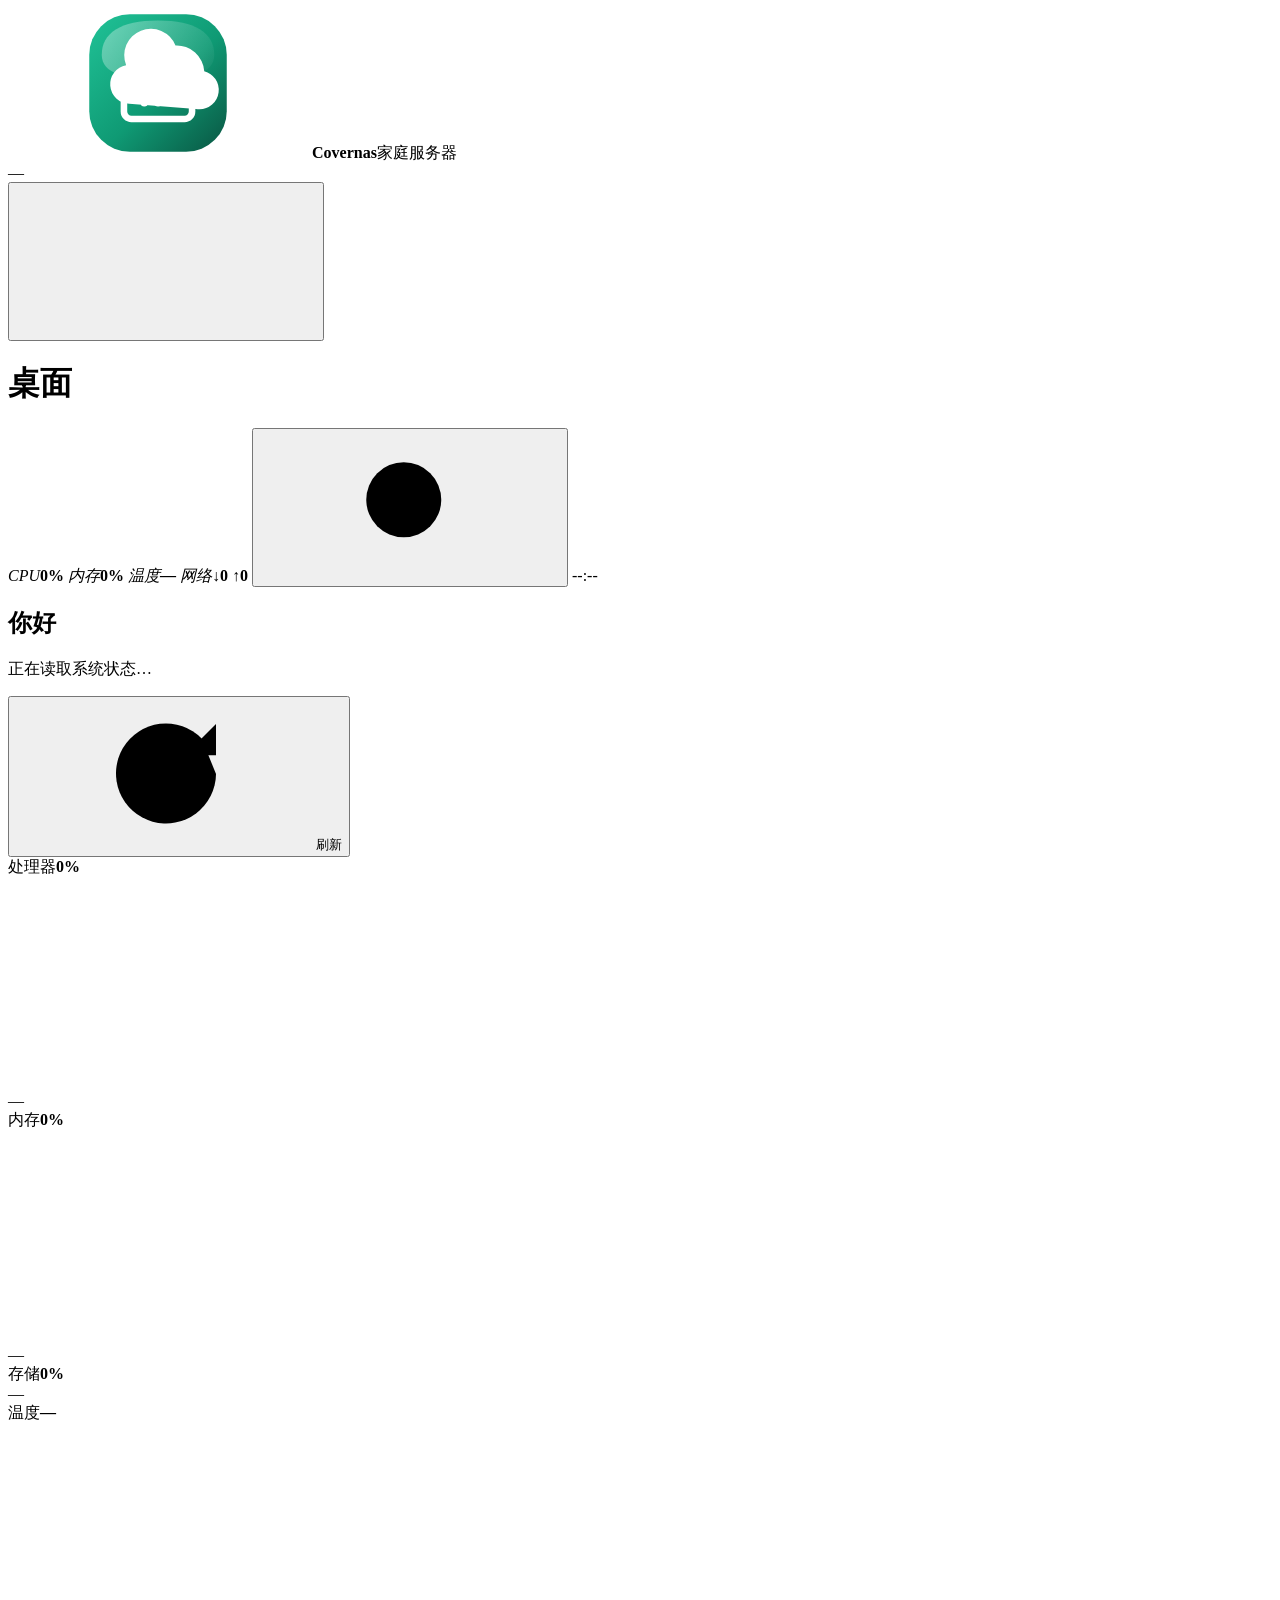
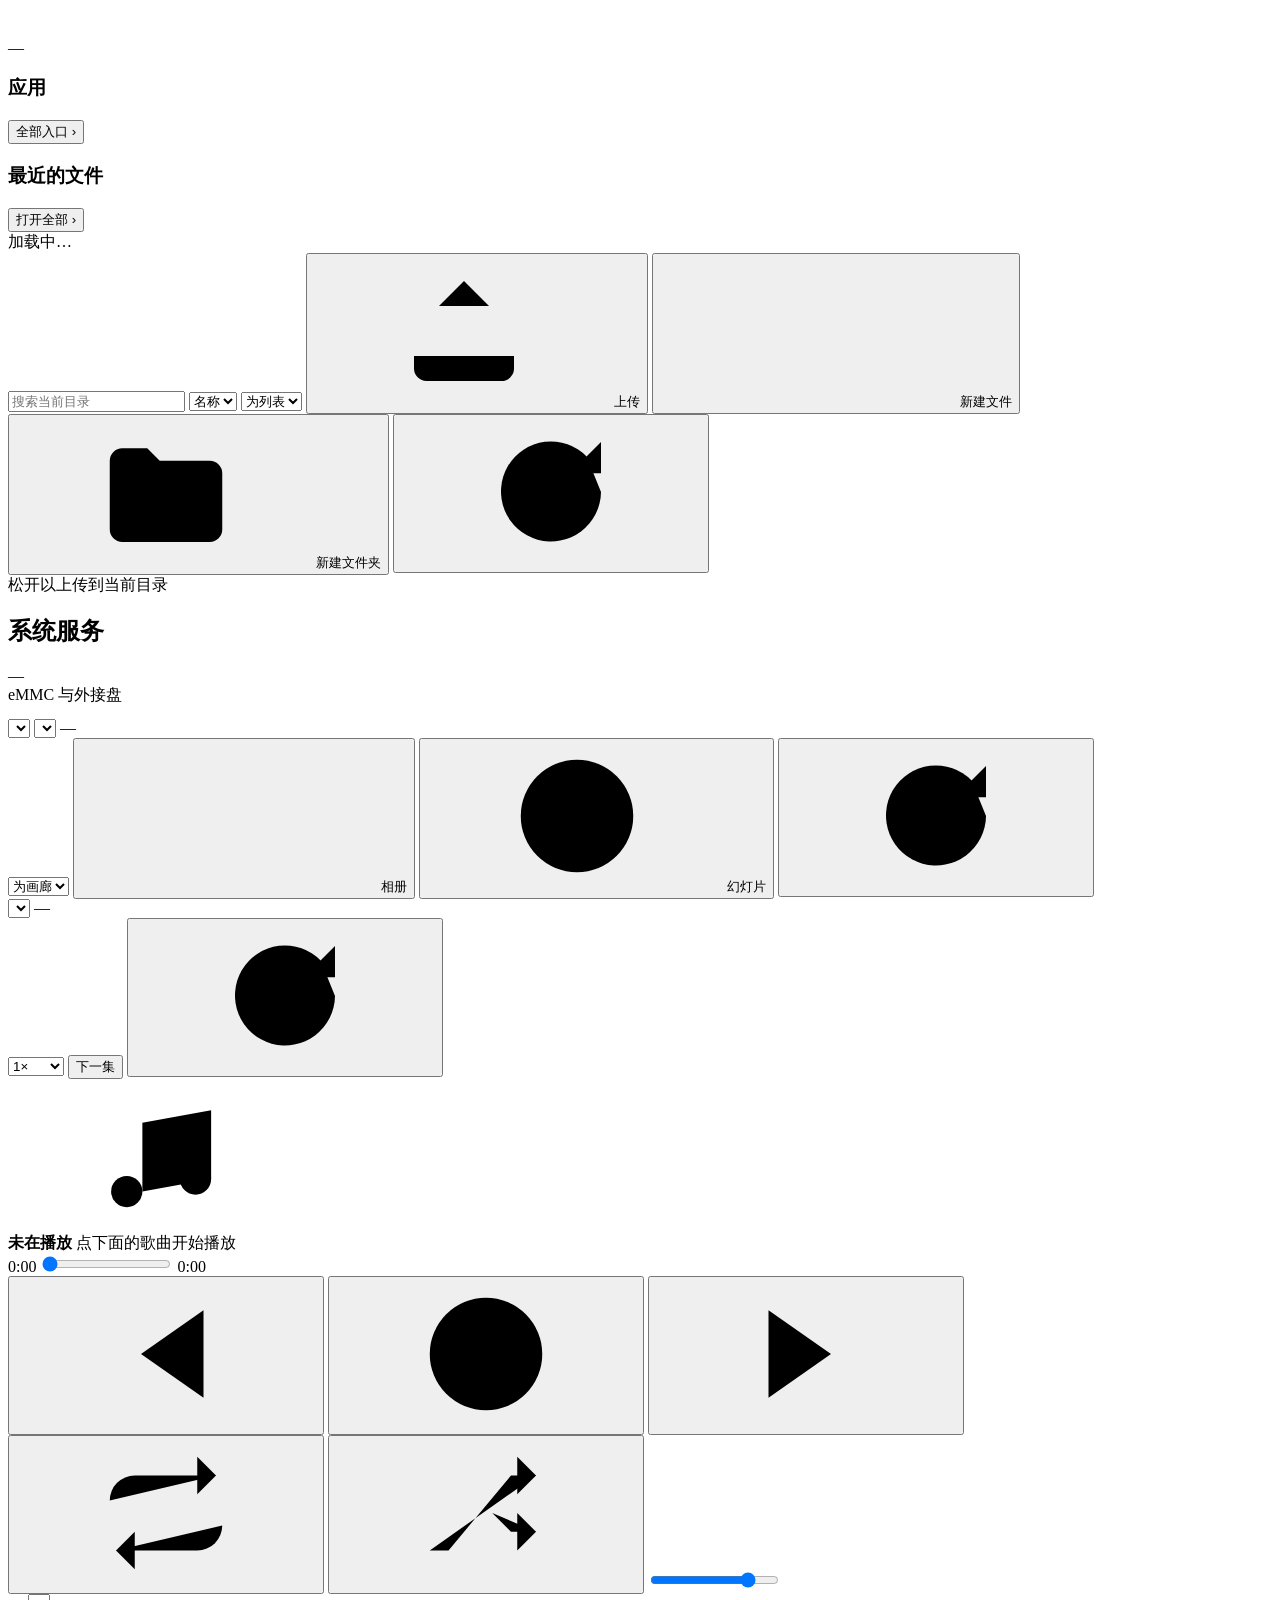
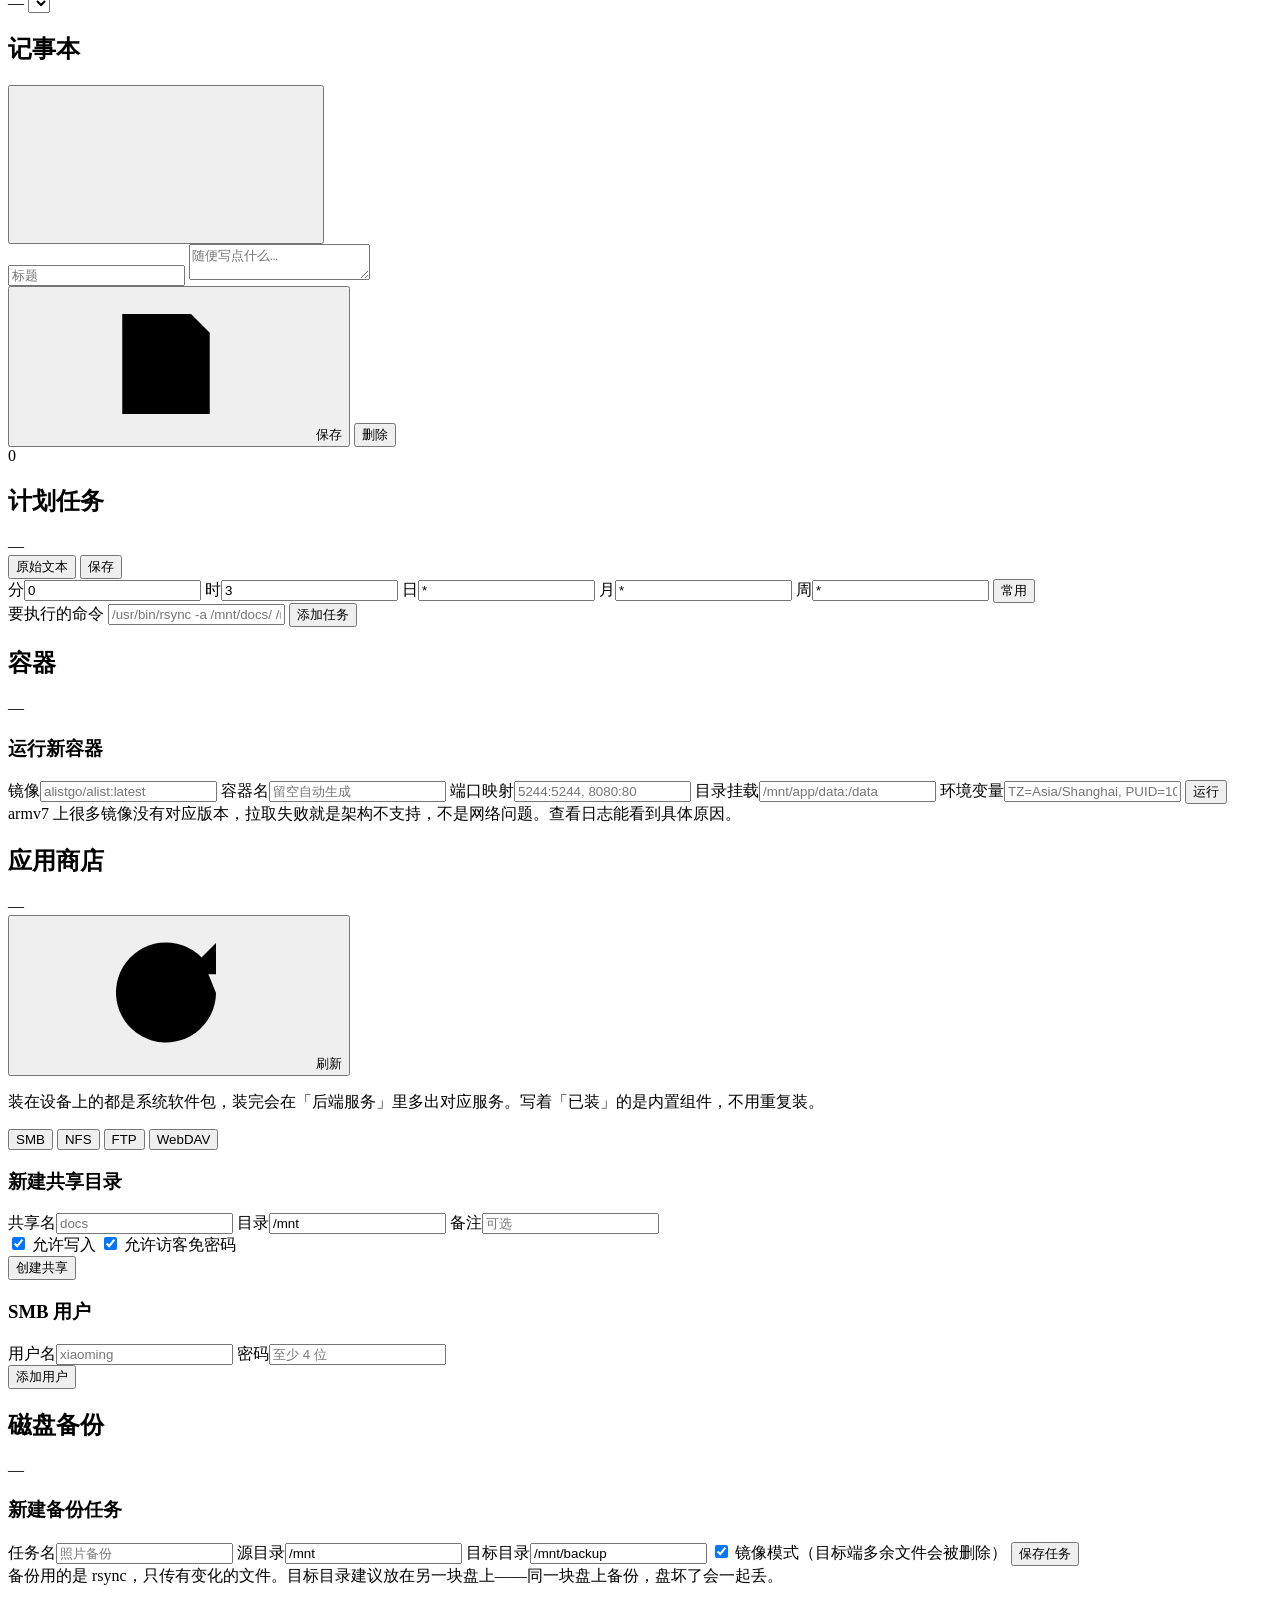
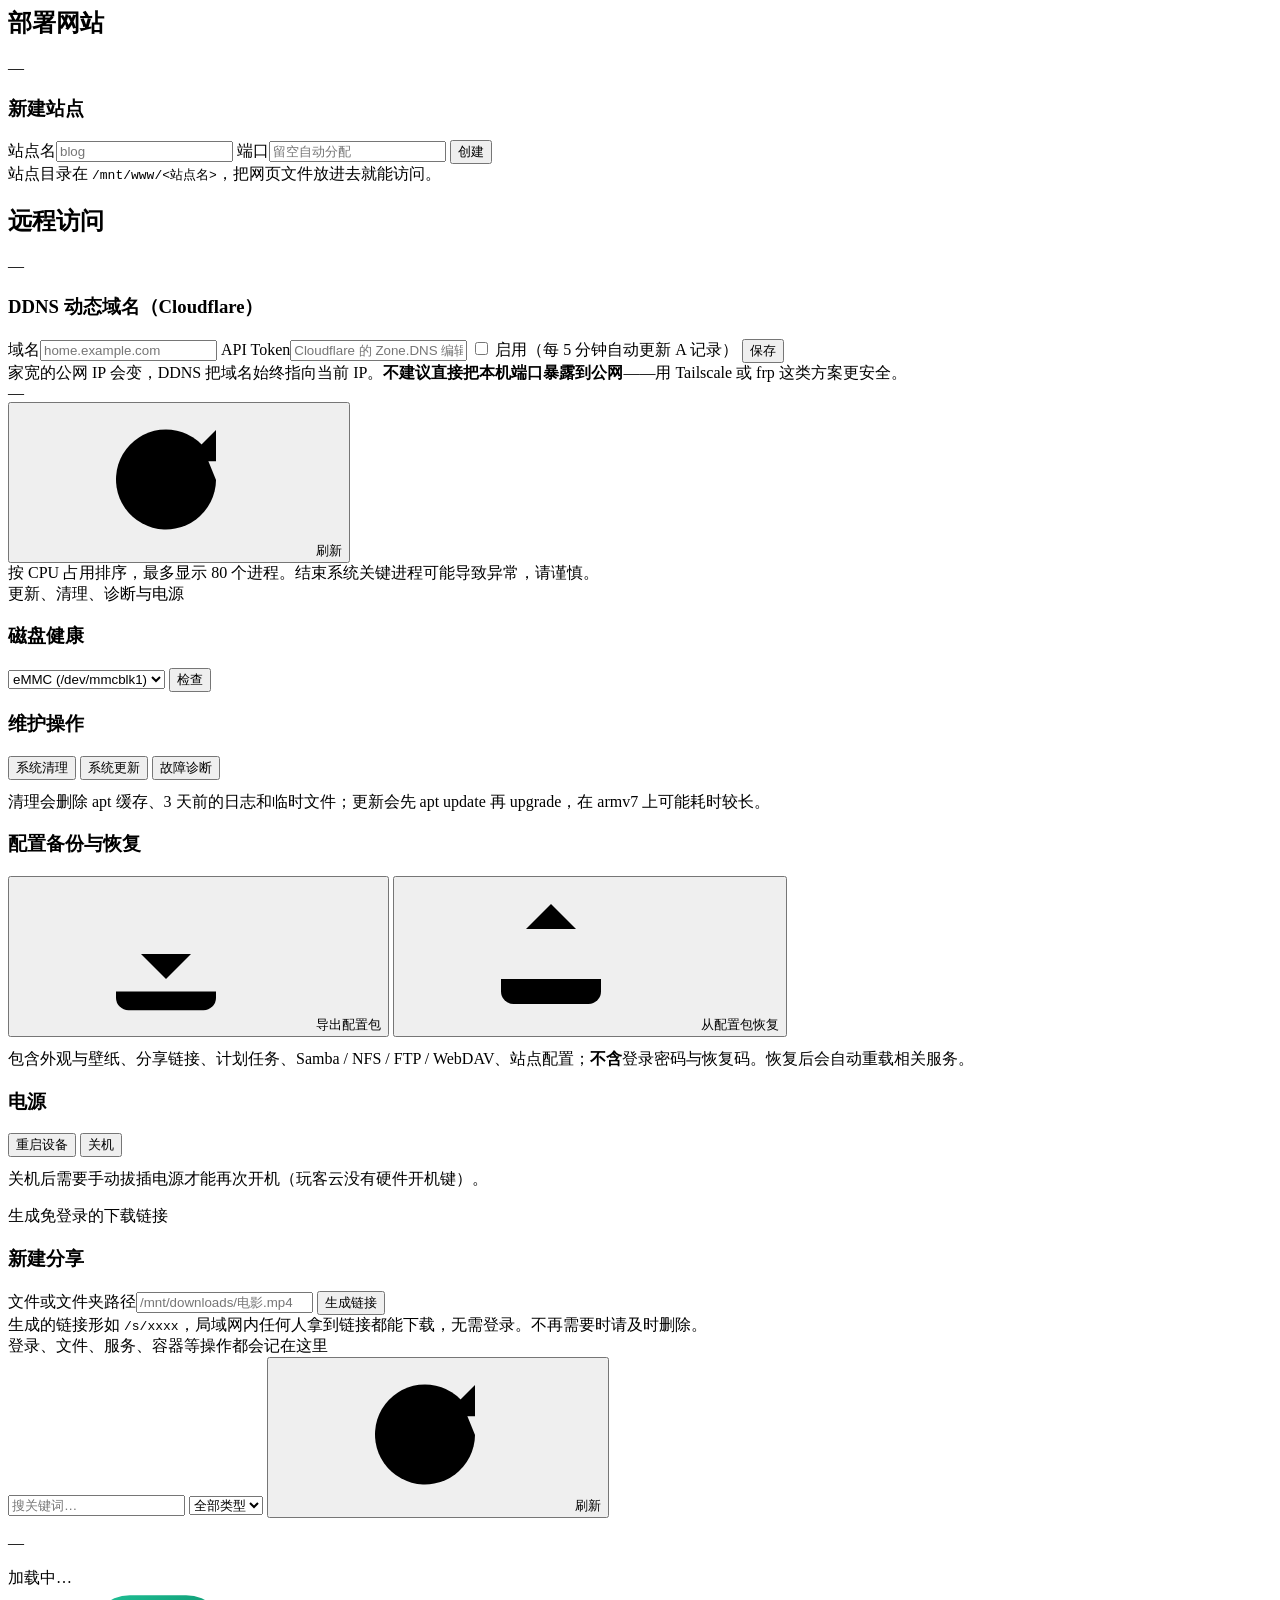
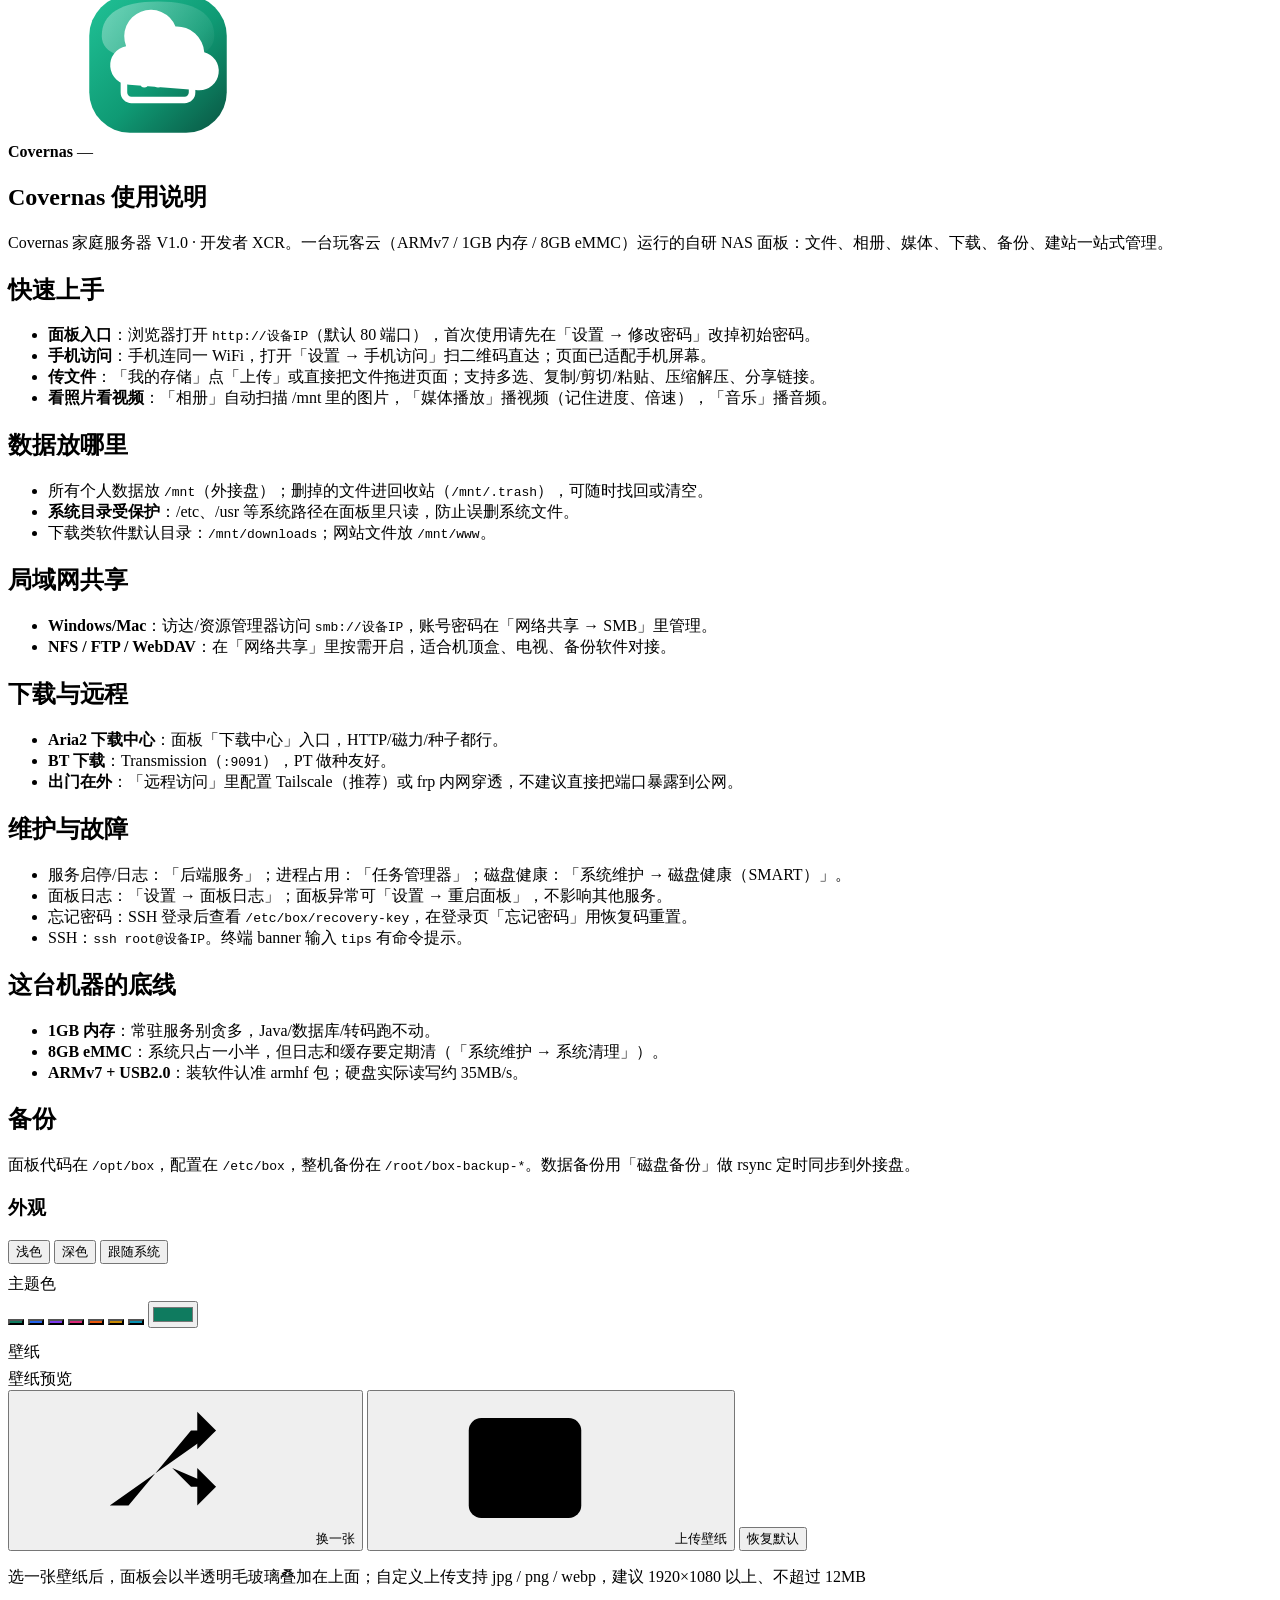
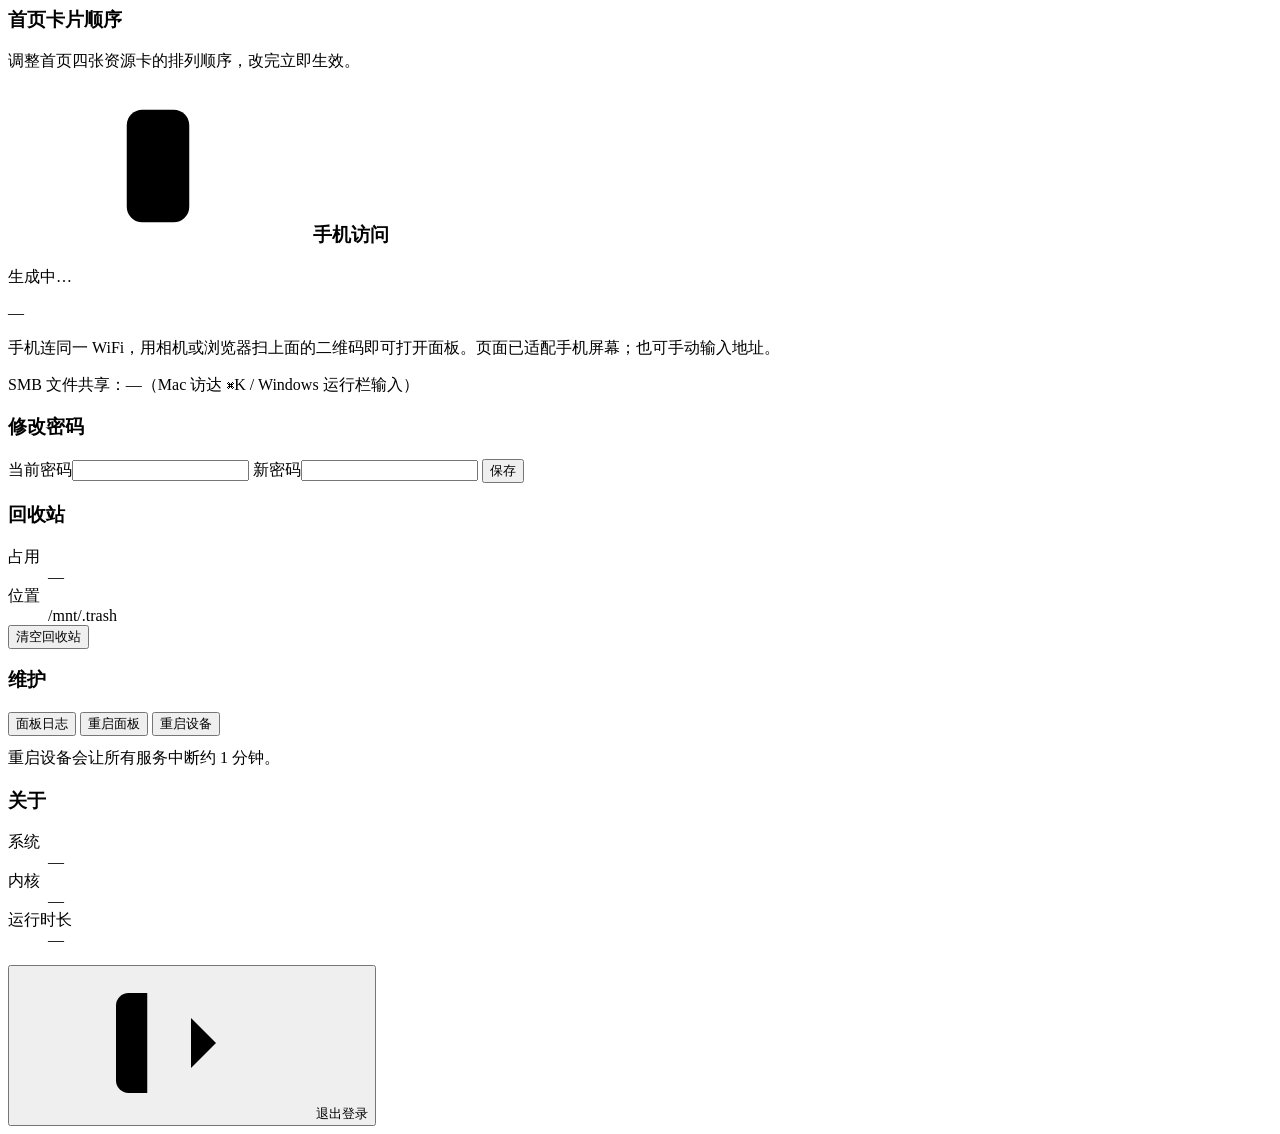
==== web/index.html @ 56bd0f97 "Covernas 1.0.0: 轻量 NAS 面板（标准库后端 + 纯静态前端） - 文件/相册/媒体/音乐、应用商店 34 项（apt + Docker）、容器与共享管理 - 多账号（管理员/只读）" ====
<!DOCTYPE html>
<html lang="zh-CN">
<head>
<meta charset="utf-8">
<link rel="icon" type="image/svg+xml" href="/static/favicon.svg">
<meta name="viewport" content="width=device-width, initial-scale=1, viewport-fit=cover">
<title>Covernas</title>
<meta name="theme-color" content="#0f7b5f">
<link rel="manifest" href="/static/manifest.webmanifest">
<link rel="apple-touch-icon" href="/static/pwa-192.png">
<meta name="apple-mobile-web-app-capable" content="yes">
<meta name="apple-mobile-web-app-status-bar-style" content="default">
<meta name="apple-mobile-web-app-title" content="Covernas">
<link rel="stylesheet" href="/static/app.css">
<link rel="stylesheet" href="/static/polish.css">
</head>
<body>

<svg width="0" height="0" style="position:absolute" aria-hidden="true">
  <defs>
    <linearGradient id="lg-badge" x1="4" y1="4" x2="44" y2="44" gradientUnits="userSpaceOnUse">
      <stop offset="0" stop-color="#1fbf94"/>
      <stop offset=".55" stop-color="#0f9a74"/>
      <stop offset="1" stop-color="#0a5c47"/>
    </linearGradient>
    <linearGradient id="lg-shine" x1="4" y1="2" x2="44" y2="24" gradientUnits="userSpaceOnUse">
      <stop offset="0" stop-color="#ffffff" stop-opacity=".38"/>
      <stop offset="1" stop-color="#ffffff" stop-opacity="0"/>
    </linearGradient>
  </defs>
  <symbol id="i-folder" viewBox="0 0 24 24"><path d="M3 7a2 2 0 0 1 2-2h4l2 2h8a2 2 0 0 1 2 2v9a2 2 0 0 1-2 2H5a2 2 0 0 1-2-2Z"/></symbol>
  <symbol id="i-trash" viewBox="0 0 24 24"><path d="M4 7h16M9 7V5h6v2M6 7l1 13h10l1-13"/></symbol>
  <symbol id="i-terminal" viewBox="0 0 24 24"><rect x="3" y="4" width="18" height="16" rx="2"/><path d="m7 9 3 3-3 3M13 15h4"/></symbol>
  <symbol id="i-download" viewBox="0 0 24 24"><path d="M12 4v12M8 12l4 4 4-4"/><path d="M4 18v1a2 2 0 0 0 2 2h12a2 2 0 0 0 2-2v-1"/></symbol>
  <symbol id="i-box" viewBox="0 0 24 24"><path d="m12 3 8 4.5v9L12 21l-8-4.5v-9L12 3Z"/><path d="M4 7.5 12 12l8-4.5M12 12v9"/></symbol>
  <symbol id="i-layers" viewBox="0 0 24 24"><path d="M12 3 3 8l9 5 9-5-9-5Z"/><path d="m3 13 9 5 9-5"/></symbol>
  <symbol id="i-share" viewBox="0 0 24 24"><circle cx="18" cy="6" r="2.5"/><circle cx="6" cy="12" r="2.5"/><circle cx="18" cy="18" r="2.5"/><path d="m8.2 10.8 7.6-3.6M8.2 13.2l7.6 3.6"/></symbol>
  <symbol id="i-hdd" viewBox="0 0 24 24"><rect x="3" y="5" width="18" height="14" rx="3"/><path d="M7 15h.01M11 15h.01"/></symbol>
  <symbol id="i-cog" viewBox="0 0 24 24"><circle cx="12" cy="12" r="3"/><path d="M12 2v3M12 19v3M4.2 4.2l2.1 2.1M17.7 17.7l2.1 2.1M2 12h3M19 12h3M4.2 19.8l2.1-2.1M17.7 6.3l2.1-2.1"/></symbol>
  <symbol id="i-photo" viewBox="0 0 24 24"><rect x="3" y="4" width="18" height="16" rx="2"/><circle cx="9" cy="10" r="1.6"/><path d="m4 18 5-5 4 4 3-2 4 4"/></symbol>
  <symbol id="i-clock" viewBox="0 0 24 24"><circle cx="12" cy="12" r="9"/><path d="M12 7v5l3 2"/></symbol>
  <symbol id="i-back" viewBox="0 0 24 24"><path d="M15 18l-6-6 6-6"/></symbol>
  <symbol id="i-refresh" viewBox="0 0 24 24"><path d="M20 12a8 8 0 1 1-2.3-5.7"/><path d="M20 4v5h-5"/></symbol>
  <symbol id="i-plus" viewBox="0 0 24 24"><path d="M12 5v14M5 12h14"/></symbol>
  <symbol id="i-upload" viewBox="0 0 24 24"><path d="M12 16V4M8 8l4-4 4 4"/><path d="M4 16v2a2 2 0 0 0 2 2h12a2 2 0 0 0 2-2v-2"/></symbol>
  <symbol id="i-logout" viewBox="0 0 24 24"><path d="M9 4H6a2 2 0 0 0-2 2v12a2 2 0 0 0 2 2h3"/><path d="M16 8l4 4-4 4M20 12H9"/></symbol>
  <symbol id="i-home" viewBox="0 0 24 24"><path d="M4 11 12 4l8 7v8a1 1 0 0 1-1 1h-5v-6H10v6H5a1 1 0 0 1-1-1Z"/></symbol>
  <symbol id="i-file" viewBox="0 0 24 24"><path d="M14 3H7a2 2 0 0 0-2 2v14a2 2 0 0 0 2 2h10a2 2 0 0 0 2-2V8Z"/><path d="M14 3v5h5"/></symbol>
  <symbol id="i-alert" viewBox="0 0 24 24"><path d="M12 4 2.5 20h19L12 4Z"/><path d="M12 10v4M12 17h.01"/></symbol>
  <symbol id="i-check" viewBox="0 0 24 24"><path d="m5 13 4 4L19 7"/></symbol>
  <symbol id="i-music" viewBox="0 0 24 24"><circle cx="7" cy="18" r="2.5"/><circle cx="18" cy="16" r="2.5"/><path d="M9.5 18V7l11-2v11"/></symbol>
  <symbol id="i-play" viewBox="0 0 24 24"><circle cx="12" cy="12" r="9"/><path d="m10 8.5 6 3.5-6 3.5Z"/></symbol>
  <symbol id="i-calc" viewBox="0 0 24 24"><rect x="5" y="3" width="14" height="18" rx="2"/><path d="M8 7h8M8 11h2M12 11h2M16 11h.01M8 15h2M12 15h2M16 15h.01M8 19h6"/></symbol>
  <symbol id="i-eye" viewBox="0 0 24 24"><path d="M2 12s3.6-6 10-6 10 6 10 6-3.6 6-10 6S2 12 2 12Z"/><circle cx="12" cy="12" r="2.6"/></symbol>
  <symbol id="i-edit" viewBox="0 0 24 24"><path d="M4 20h4l10-10a2.1 2.1 0 0 0-3-3L5 17Z"/><path d="m13.5 6.5 3 3"/></symbol>
  <symbol id="i-bolt" viewBox="0 0 24 24"><path d="M13 2 4 14h6l-1 8 9-12h-6l1-8Z"/></symbol>
  <symbol id="i-globe" viewBox="0 0 24 24"><circle cx="12" cy="12" r="9"/><path d="M3 12h18M12 3c3 3.5 3 14.5 0 18M12 3c-3 3.5-3 14.5 0 18"/></symbol>
  <symbol id="i-save" viewBox="0 0 24 24"><path d="M5 4h11l3 3v13H5Z"/><path d="M8 4v5h7V4M8 20v-6h8v6"/></symbol>
  <symbol id="i-shop" viewBox="0 0 24 24"><path d="M4 8h16l-1 12H5L4 8Z"/><path d="M8 8V6a4 4 0 0 1 8 0v2"/></symbol>
  <symbol id="i-compass" viewBox="0 0 24 24"><circle cx="12" cy="12" r="9"/><path d="m15.5 8.5-2 5-5 2 2-5 5-2Z"/></symbol>
  <symbol id="i-backup" viewBox="0 0 24 24"><path d="M4 7c0-1.7 3.6-3 8-3s8 1.3 8 3-3.6 3-8 3-8-1.3-8-3Z"/><path d="M4 7v10c0 1.7 3.6 3 8 3s8-1.3 8-3V7"/><path d="M4 12c0 1.7 3.6 3 8 3s8-1.3 8-3"/></symbol>
  <symbol id="i-web" viewBox="0 0 24 24"><rect x="3" y="4" width="18" height="14" rx="2"/><path d="M3 9h18M9 21h6"/></symbol>
  <symbol id="i-wifi" viewBox="0 0 24 24"><path d="M2.5 8.5a15 15 0 0 1 19 0M5.5 12a10.5 10.5 0 0 1 13 0M8.5 15.5a6 6 0 0 1 7 0"/><circle cx="12" cy="19" r="1.4"/></symbol>
  <symbol id="i-book" viewBox="0 0 24 24"><path d="M4 5a2 2 0 0 1 2-2h6v17H6a2 2 0 0 0-2 2Z"/><path d="M20 5a2 2 0 0 0-2-2h-6v17h6a2 2 0 0 1 2 2Z"/></symbol>
  <symbol id="i-external" viewBox="0 0 24 24"><path d="M14 4h6v6M20 4l-8 8"/><path d="M18 14v4a2 2 0 0 1-2 2H6a2 2 0 0 1-2-2V8a2 2 0 0 1 2-2h4"/></symbol>
  <symbol id="i-dot" viewBox="0 0 24 24"><circle cx="12" cy="12" r="5"/></symbol>
  <symbol id="i-prev" viewBox="0 0 24 24"><path d="M18 5v14L8 12l10-7Z"/><path d="M5 5v14"/></symbol>
  <symbol id="i-next" viewBox="0 0 24 24"><path d="M6 5v14l10-7L6 5Z"/><path d="M19 5v14"/></symbol>
  <symbol id="i-pause" viewBox="0 0 24 24"><path d="M9 5v14M15 5v14"/></symbol>
  <symbol id="i-repeat" viewBox="0 0 24 24"><path d="M17 3l3 3-3 3"/><path d="M20 6H7a4 4 0 0 0-4 4"/><path d="M7 21l-3-3 3-3"/><path d="M4 18h13a4 4 0 0 0 4-4"/></symbol>
  <symbol id="i-shuffle" viewBox="0 0 24 24"><path d="M17 3l3 3-3 3"/><path d="M20 6h-4L6 18H3"/><path d="M17 18l3-3-3-3"/><path d="M20 15h-4l-3-3"/></symbol>
  <symbol id="i-search" viewBox="0 0 24 24"><circle cx="11" cy="11" r="6"/><path d="m16 16 4.5 4.5"/></symbol>
  <symbol id="i-power" viewBox="0 0 24 24"><path d="M12 3v9"/><path d="M6.5 6.5a8 8 0 1 0 11 0"/></symbol>
  <symbol id="i-image" viewBox="0 0 24 24"><rect x="3" y="4" width="18" height="16" rx="2"/><circle cx="9" cy="10" r="1.6"/><path d="m4 18 5-5 4 4 3-2 4 4"/></symbol>
  <symbol id="i-palette" viewBox="0 0 24 24"><path d="M12 3a9 9 0 1 0 0 18c1.4 0 2-1 2-2s-.6-2-2-2h-1a3 3 0 0 1 0-6h4a3 3 0 0 0 3-3c0-3-2.7-5-6-5Z"/><circle cx="8" cy="9" r="1.2"/><circle cx="7" cy="14" r="1.2"/></symbol>
  <symbol id="i-chart" viewBox="0 0 24 24"><path d="M4 19V5M4 19h16"/><path d="m7 15 4-5 3 3 5-7"/></symbol>
  <symbol id="i-pulse" viewBox="0 0 24 24"><path d="M3 12h4l2.5-6 4 12 2.5-6h5"/></symbol>
  <symbol id="i-git" viewBox="0 0 24 24"><circle cx="7" cy="6" r="2.4"/><circle cx="7" cy="18" r="2.4"/><circle cx="17" cy="9" r="2.4"/><path d="M7 8.4v7.2M9.4 7.1a6 6 0 0 0 5.4 1.9"/></symbol>
  <symbol id="i-node" viewBox="0 0 24 24"><circle cx="12" cy="5" r="2.2"/><circle cx="5" cy="18" r="2.2"/><circle cx="19" cy="18" r="2.2"/><path d="m10.7 7 4.6 9M13.3 7 8.7 16M7.2 18h9.6"/></symbol>
  <symbol id="i-ship" viewBox="0 0 24 24"><path d="M3 15.5 12 20l9-4.5-2-1.8H5Z"/><path d="M7 13.5V7l5-3 5 3v6.5"/><path d="M10 13.5v-3h4v3"/></symbol>
  <symbol id="i-lock" viewBox="0 0 24 24"><rect x="5" y="11" width="14" height="9" rx="2"/><path d="M8 11V8a4 4 0 0 1 8 0v3"/></symbol>
  <symbol id="i-menu" viewBox="0 0 24 24"><path d="M4 6h16M4 12h16M4 18h16"/></symbol>
  <symbol id="i-mobile" viewBox="0 0 24 24"><rect x="7" y="3" width="10" height="18" rx="2.5"/><path d="M11 17.5h2"/></symbol>
  <symbol id="i-logo" viewBox="0 0 48 48">
    <rect x="2" y="2" width="44" height="44" rx="13" fill="url(#lg-badge)"/>
    <path d="M6 15 C6 8 12 4 24 4 C36 4 42 8 42 15 C42 18 40 20 37 21 L11 21 C8 20 6 18 6 15 Z" fill="url(#lg-shine)"/>
    <path d="M14.8 30.6a6.2 6.2 0 0 1-1-12.3A8.2 8.2 0 0 1 29.6 12a8.8 8.8 0 0 1 9.2 8.2 6.2 6.2 0 0 1-1.6 12.2 6.2 6.2 0 0 1-1.1-.1Z" fill="#ffffff"/>
    <path d="M15.5 35.5h17a2.4 2.4 0 0 0 2.4-2.4v-7.6h-21.8v7.6a2.4 2.4 0 0 0 2.4 2.4Z" fill="none" stroke="#ffffff" stroke-width="2.1" stroke-linecap="round" stroke-linejoin="round"/>
    <circle cx="19.6" cy="30.4" r="1.15" fill="#ffffff"/>
    <circle cx="24" cy="30.4" r="1.15" fill="#ffffff"/>
    <circle cx="28.4" cy="30.4" r="1.15" fill="#ffffff"/>
  </symbol>
</svg>

<div class="shell">
  <div class="menu-mask" id="menuMask" hidden></div>
  <aside class="side" id="sideBar">
    <div class="brand">
      <span class="brand-mark"><svg class="logo-ic"><use href="#i-logo"/></svg></span>
      <span class="brand-txt"><b class="brand-name">Covernas</b><span class="brand-tag">家庭服务器</span></span>
    </div>
    <nav class="nav" id="sideNav"></nav>
    <div class="side-foot">
      <span class="side-meta" id="sideUp">—</span>
      <span class="side-meta" id="meLine"></span>
    </div>
  </aside>

  <div class="main">
    <header class="topbar">
      <div class="tb-left">
        <button class="tb-menu" id="menuBtn" title="菜单" aria-label="菜单">
          <svg class="i"><use href="#i-menu"/></svg>
        </button>
        <button class="tb-back" id="backBtn" title="返回桌面" hidden>
          <svg class="i"><use href="#i-back"/></svg>
        </button>
        <h1 class="tb-title" id="pageTitle">桌面</h1>
      </div>
      <div class="tb-stats">
        <span class="stat"><i>CPU</i><b id="stCpu">0%</b></span>
        <span class="stat"><i>内存</i><b id="stMem">0%</b></span>
        <span class="stat"><i>温度</i><b id="stTemp">—</b></span>
        <span class="stat stat-wide"><i>网络</i><b id="stNet">↓0 ↑0</b></span>
        <button class="tb-search" id="searchBtn" title="搜索（Ctrl/⌘ + K）" aria-label="全局搜索">
          <svg class="i"><use href="#i-search"/></svg>
        </button>
        <span class="clock" id="clock">--:--</span>
      </div>
    </header>

<main>
  <!-- 桌面 -->
  <section class="view is-active" id="view-desktop">
    <div class="hero">
      <div class="hero-txt">
        <h2 class="hero-title" id="greeting">你好</h2>
        <p class="hero-sub" id="sysLine">正在读取系统状态…</p>
      </div>
      <button class="btn btn-ghost btn-sm" id="heroRefresh">
        <svg class="i"><use href="#i-refresh"/></svg>刷新
      </button>
    </div>

    <div class="stats">
      <article class="stat-card">
        <div class="sc-head"><span>处理器</span><b id="mCpu">0%</b></div>
        <div class="viz">
          <svg class="spark" id="spCpu" viewBox="0 0 240 40" preserveAspectRatio="none">
            <polygon class="sp-fill" points=""/><polyline class="sp-line" points=""/>
          </svg>
        </div>
        <div class="sc-sub" id="mCpuSub">—</div>
      </article>

      <article class="stat-card">
        <div class="sc-head"><span>内存</span><b id="mMem">0%</b></div>
        <div class="viz">
          <svg class="spark" id="spMem" viewBox="0 0 240 40" preserveAspectRatio="none">
            <polygon class="sp-fill" points=""/><polyline class="sp-line" points=""/>
          </svg>
        </div>
        <div class="sc-sub" id="mMemSub">—</div>
      </article>

      <article class="stat-card">
        <div class="sc-head"><span>存储</span><b id="mDisk">0%</b></div>
        <div class="viz viz-center">
          <div class="stackbar" id="mDiskBar">
            <i id="bDisk" style="width:0"></i>
          </div>
        </div>
        <div class="sc-sub" id="mDiskSub">—</div>
      </article>

      <article class="stat-card">
        <div class="sc-head"><span>温度</span><b id="mTemp">—</b></div>
        <div class="viz">
          <svg class="spark" id="spTemp" viewBox="0 0 240 40" preserveAspectRatio="none">
            <polygon class="sp-fill" points=""/><polyline class="sp-line" points=""/>
          </svg>
        </div>
        <div class="sc-sub" id="mTempSub">—</div>
      </article>
    </div>

    <section class="block" id="appsBlock">
      <div class="block-head">
        <h3>应用</h3>
        <button class="link" id="appsAll">全部入口 ›</button>
      </div>
      <div class="desk" id="deskGrid"></div>
    </section>

    <section class="block" id="recentBlock">
      <div class="block-head">
        <h3>最近的文件</h3>
        <button class="link" id="recentAll">打开全部 ›</button>
      </div>
      <div class="recent-list" id="recentList"><span class="muted small">加载中…</span></div>
    </section>
  </section>

  <!-- 文件 -->
  <section class="view" id="view-files">
    <div class="pane">
      <div class="pane-bar">
        <div class="crumbs" id="crumbs"></div>
        <span class="ro-hint" id="roHint" hidden><svg class="i"><use href="#i-lock"/></svg>系统目录 · 只读保护</span>
        <div class="pane-actions">
          <input class="search" id="fileSearch" placeholder="搜索当前目录" autocomplete="off">
          <select class="sel" id="fileSort">
            <option value="name">名称</option>
            <option value="time">时间</option>
            <option value="size">大小</option>
            <option value="type">类型</option>
          </select>
          <select class="sel" id="fileView">
            <option value="list">为列表</option>
            <option value="icons">为图标</option>
            <option value="cols">为分栏</option>
            <option value="gallery">为画廊</option>
          </select>
          <button class="btn btn-sm" id="btnUpload"><svg class="i"><use href="#i-upload"/></svg>上传</button>
          <button class="btn btn-sm" id="btnNewFile"><svg class="i"><use href="#i-plus"/></svg>新建文件</button>
          <button class="btn btn-sm" id="btnMkdir"><svg class="i"><use href="#i-folder"/></svg>新建文件夹</button>
          <button class="btn btn-sm btn-ghost" id="btnRefresh"><svg class="i"><use href="#i-refresh"/></svg></button>
        </div>
      </div>

      <div class="selbar" id="selBar" hidden>
        <span id="selText">已选 0 项</span>
        <div class="selbar-actions">
          <button class="btn btn-sm" data-sel="copy">复制</button>
          <button class="btn btn-sm" data-sel="cut">剪切</button>
          <button class="btn btn-sm btn-danger" data-sel="del">删除</button>
          <button class="btn btn-sm btn-ghost" data-sel="clear">取消</button>
        </div>
      </div>

      <div class="clipbar" id="clipBar" hidden>
        <span id="clipText"></span>
        <button class="btn btn-sm btn-primary" id="btnPaste">粘贴到此处</button>
        <button class="btn btn-sm btn-ghost" id="btnClipCancel">取消</button>
      </div>

      <div class="list" id="fileList"></div>
      <div class="drop-hint" id="dropHint">松开以上传到当前目录</div>
    </div>
  </section>

  <!-- 服务 -->
  <section class="view" id="view-services">
    <div class="pane">
      <div class="pane-bar"><h2>系统服务</h2><span class="muted" id="svcCount">—</span></div>
      <div class="list" id="svcList"></div>
    </div>
  </section>

  <!-- 存储 -->
  <section class="view" id="view-storage">
    <div class="pane">
      <div class="pane-bar"><span class="pane-bar-sub">eMMC 与外接盘</span></div>
      <div class="store" id="storeList"></div>
      <pre class="code" id="lsblk"></pre>
    </div>
  </section>

  <!-- 相册 -->
  <section class="view" id="view-photos">
    <div class="pane">
      <div class="pane-bar">
        <select class="sel" id="photoAlbum"></select>
        <select class="sel" id="photoDir"></select>
        <span class="muted" id="photoCount">—</span>
        <div class="pane-actions">
          <select class="sel" id="photoView">
            <option value="gallery">为画廊</option>
            <option value="icons">为图标</option>
            <option value="list">为列表</option>
          </select>
          <button class="btn btn-sm btn-ghost" id="albumNew"><svg class="i"><use href="#i-plus"/></svg>相册</button>
          <button class="btn btn-sm btn-ghost" id="photoSlides"><svg class="i"><use href="#i-play"/></svg>幻灯片</button>
          <button class="btn btn-sm btn-ghost" id="photoRefresh"><svg class="i"><use href="#i-refresh"/></svg></button>
        </div>
      </div>
      <div class="gallery" id="gallery"></div>
    </div>
  </section>

  <!-- 媒体播放 -->
  <section class="view" id="view-media">
    <div class="pane">
      <div class="pane-bar">
        <select class="sel" id="mediaDir"></select>
        <span class="muted" id="mediaCount">—</span>
        <div class="pane-actions">
          <select class="sel" id="mediaSpeed">
            <option value="0.75">0.75×</option>
            <option value="1" selected>1×</option>
            <option value="1.25">1.25×</option>
            <option value="1.5">1.5×</option>
            <option value="2">2×</option>
          </select>
          <button class="btn btn-sm btn-ghost" id="videoNext">下一集</button>
          <button class="btn btn-sm btn-ghost" id="mediaRefresh"><svg class="i"><use href="#i-refresh"/></svg></button>
        </div>
      </div>
      <div class="player-box" id="videoBox" hidden>
        <video id="videoEl" controls playsinline preload="metadata"></video>
        <div class="player-name" id="videoName"></div>
      </div>
      <div class="list" id="mediaList"></div>
    </div>
  </section>

  <!-- 音乐 -->
  <section class="view" id="view-music">
    <div class="pane">
      <div class="mp">
        <div class="mp-cover" id="mpCover"><svg class="i"><use href="#i-music"/></svg></div>
        <div class="mp-main">
          <div class="mp-meta">
            <b id="mpTitle">未在播放</b>
            <span id="mpSub">点下面的歌曲开始播放</span>
          </div>
          <div class="mp-bar">
            <span class="mp-time" id="mpCur">0:00</span>
            <input type="range" class="mp-seek" id="mpSeek" min="0" max="1000" value="0">
            <span class="mp-time" id="mpDur">0:00</span>
          </div>
        </div>
        <div class="mp-ctrl">
          <button class="mp-btn" id="mpPrev" title="上一首"><svg class="i"><use href="#i-prev"/></svg></button>
          <button class="mp-btn mp-play" id="mpPlay" title="播放/暂停"><svg class="i"><use href="#i-play"/></svg></button>
          <button class="mp-btn" id="mpNext" title="下一首"><svg class="i"><use href="#i-next"/></svg></button>
          <button class="mp-btn" id="mpLoop" title="循环模式"><svg class="i"><use href="#i-repeat"/></svg></button>
          <button class="mp-btn" id="mpShuffle" title="随机播放"><svg class="i"><use href="#i-shuffle"/></svg></button>
          <input type="range" class="mp-vol" id="mpVol" min="0" max="100" value="80" title="音量">
        </div>
        <audio id="audioEl" preload="metadata"></audio>
      </div>
      <div class="pane-bar"><span class="pane-bar-sub" id="musicCount">—</span>
        <select class="sel" id="musicDir"></select>
      </div>
      <div class="list" id="musicList"></div>
    </div>
  </section>

  <!-- 记事本 -->
  <section class="view" id="view-notes">
    <div class="pane notes-pane">
      <div class="notes-side">
        <div class="pane-bar"><h2>记事本</h2><button class="btn btn-sm" id="noteNew"><svg class="i"><use href="#i-plus"/></svg></button></div>
        <div class="list" id="noteList"></div>
      </div>
      <div class="notes-main">
        <input class="note-title" id="noteTitle" placeholder="标题" maxlength="80">
        <textarea class="note-body" id="noteBody" placeholder="随便写点什么…"></textarea>
        <div class="note-bar">
          <button class="btn btn-sm btn-primary" id="noteSave"><svg class="i"><use href="#i-save"/></svg>保存</button>
          <button class="btn btn-sm btn-ghost" id="noteDel">删除</button>
        </div>
      </div>
    </div>
  </section>

  <!-- 计算器 -->
  <section class="view" id="view-calc">
    <div class="pane calc-pane">
      <div class="calc-screen" id="calcScreen">0</div>
      <div class="calc-keys" id="calcKeys"></div>
    </div>
  </section>

  <!-- 计划任务 -->
  <section class="view" id="view-cron">
    <div class="pane">
      <div class="pane-bar"><h2>计划任务</h2>
        <span class="muted" id="cronCount">—</span>
        <div class="pane-actions">
          <button class="btn btn-sm btn-ghost" id="cronRawBtn">原始文本</button>
          <button class="btn btn-sm btn-primary" id="cronSave">保存</button>
        </div>
      </div>
      <div class="list" id="cronList"></div>

      <form class="cron-form" id="cronForm">
        <div class="cron-inputs">
          <label class="mini-field"><span>分</span><input name="m" value="0" maxlength="12"></label>
          <label class="mini-field"><span>时</span><input name="h" value="3" maxlength="12"></label>
          <label class="mini-field"><span>日</span><input name="dom" value="*" maxlength="12"></label>
          <label class="mini-field"><span>月</span><input name="mon" value="*" maxlength="12"></label>
          <label class="mini-field"><span>周</span><input name="dow" value="*" maxlength="12"></label>
          <button class="btn btn-sm" type="button" id="cronPreset">常用</button>
        </div>
        <label class="field"><span>要执行的命令</span>
          <input name="cmd" placeholder="/usr/bin/rsync -a /mnt/docs/ /mnt/backup/docs/">
        </label>
        <button class="btn btn-primary" type="submit">添加任务</button>
      </form>

      <div id="cronRaw" hidden>
        <textarea class="cron-editor" id="cronText" spellcheck="false"
          placeholder="# 每行一个任务：分 时 日 月 周 命令"></textarea>
        <div class="cron-tip muted small">这一页是原始 crontab，改完点右上角「保存」。</div>
      </div>
    </div>
  </section>

  <!-- Docker -->
  <section class="view" id="view-docker">
    <div class="pane">
      <div class="pane-bar"><h2>容器</h2><span class="muted" id="dockerVer">—</span></div>
      <div class="list" id="dockerList"></div>
      <form class="form-block" id="dockerForm">
        <h3>运行新容器</h3>
        <label class="field"><span>镜像</span><input name="image" placeholder="alistgo/alist:latest" required></label>
        <label class="field"><span>容器名</span><input name="name" placeholder="留空自动生成"></label>
        <label class="field"><span>端口映射</span><input name="ports" placeholder="5244:5244, 8080:80"></label>
        <label class="field"><span>目录挂载</span><input name="volumes" placeholder="/mnt/app/data:/data"></label>
        <label class="field"><span>环境变量</span><input name="envs" placeholder="TZ=Asia/Shanghai, PUID=1000"></label>
        <button class="btn btn-primary" type="submit">运行</button>
      </form>
      <div class="note-box">armv7 上很多镜像没有对应版本，拉取失败就是架构不支持，不是网络问题。查看日志能看到具体原因。</div>
    </div>
  </section>

  <!-- 应用商店 -->
  <section class="view" id="view-store">
    <div class="pane">
      <div class="pane-bar">
        <h2>应用商店</h2>
        <span class="muted" id="storeCount">—</span>
        <div class="pane-actions">
          <button class="btn btn-sm btn-ghost" id="storeRefresh"><svg class="i"><use href="#i-refresh"/></svg>刷新</button>
        </div>
      </div>
      <div class="tabs" id="storeTabs"></div>
      <div class="appgrid" id="storeGrid"></div>
      <p class="muted small pad">装在设备上的都是系统软件包，装完会在「后端服务」里多出对应服务。写着「已装」的是内置组件，不用重复装。</p>
    </div>
  </section>

  <!-- 网络共享 -->
  <section class="view" id="view-share">
    <div class="pane">
      <div class="pane-bar">
        <div class="tabs tabs-line" id="shareTabs">
          <button class="tab on" data-t="samba">SMB</button>
          <button class="tab" data-t="nfs">NFS</button>
          <button class="tab" data-t="ftp">FTP</button>
          <button class="tab" data-t="webdav">WebDAV</button>
        </div>
      </div>

      <!-- SMB -->
      <div class="share-tab" id="st-samba">
        <div class="list" id="shareList"></div>
        <div class="share-grid">
          <div class="form-block">
            <h3>新建共享目录</h3>
            <form id="shareForm">
              <label class="field"><span>共享名</span><input name="name" placeholder="docs" required></label>
              <label class="field"><span>目录</span><input name="path" value="/mnt" required></label>
              <label class="field"><span>备注</span><input name="comment" placeholder="可选"></label>
              <div class="check-row">
                <label class="check"><input type="checkbox" name="writable" checked> 允许写入</label>
                <label class="check"><input type="checkbox" name="guest" checked> 允许访客免密码</label>
              </div>
              <button class="btn btn-primary" type="submit">创建共享</button>
            </form>
          </div>
          <div class="form-block">
            <h3>SMB 用户</h3>
            <div class="list list-compact" id="smbUserList"></div>
            <form id="smbUserForm" class="smb-user-form">
              <div class="field-row">
                <label class="field"><span>用户名</span><input name="user" placeholder="xiaoming" pattern="[a-z_][a-z0-9_-]{0,20}" required></label>
                <label class="field"><span>密码</span><input name="password" type="password" placeholder="至少 4 位" minlength="4" required></label>
              </div>
              <button class="btn btn-sm btn-primary" type="submit">添加用户</button>
            </form>
          </div>
        </div>
        <div class="note-box" id="shareHint"></div>
      </div>

      <!-- NFS -->
      <div class="share-tab" id="st-nfs" hidden>
        <div class="list" id="nfsList"></div>
        <div class="form-block">
          <h3>导出目录</h3>
          <form id="nfsForm">
            <label class="field"><span>目录</span><input name="path" value="/mnt" required></label>
            <label class="field"><span>允许的客户端</span><input name="clients" placeholder="* 或 192.168.1.0/24" required></label>
            <label class="check"><input type="checkbox" name="ro"> 只读</label>
            <button class="btn btn-sm btn-primary" type="submit">添加导出</button>
          </form>
        </div>
        <div class="note-box">NFS 适合 Linux 和播放器挂载。客户端写 * 表示局域网内所有机器。</div>
      </div>

      <!-- FTP -->
      <div class="share-tab" id="st-ftp" hidden>
        <div class="form-block">
          <h3>FTP 服务</h3>
          <p class="muted small" id="ftpState">—</p>
          <form id="ftpForm">
            <label class="field"><span>共享目录</span><input name="root" value="/mnt" required></label>
            <label class="field"><span>用户名</span><input name="user" value="share" required></label>
            <label class="field"><span>密码</span><input name="password" type="password" placeholder="留空则不修改" minlength="4"></label>
            <button class="btn btn-sm btn-primary" type="submit">保存并启动</button>
          </form>
        </div>
        <div class="note-box">FTP 默认端口 21，主动/被动模式端口 30000–30100。客户端用 <code>ftp://&lt;设备IP&gt;</code> 连接。</div>
      </div>

      <!-- WebDAV -->
      <div class="share-tab" id="st-webdav" hidden>
        <div class="form-block">
          <h3>WebDAV 服务</h3>
          <p class="muted small" id="webdavState">—</p>
          <form id="webdavForm">
            <label class="field"><span>共享目录</span><input name="path" value="/mnt" required></label>
            <label class="field"><span>用户名</span><input name="user" value="webdav" required></label>
            <label class="field"><span>密码</span><input name="password" type="password" placeholder="至少 4 位" minlength="4" required></label>
            <label class="field"><span>端口</span><input name="port" value="8082"></label>
            <button class="btn btn-sm btn-primary" type="submit">保存并启动</button>
          </form>
        </div>
        <div class="note-box">WebDAV 由 rclone 提供。手机端用支持 WebDAV 的文件 App 连接 <code>http://&lt;设备IP&gt;:8082</code>。</div>
      </div>
    </div>
  </section>

  <!-- 磁盘备份 -->
  <section class="view" id="view-backup">
    <div class="pane">
      <div class="pane-bar"><h2>磁盘备份</h2><span class="muted" id="backupCount">—</span></div>
      <div class="list" id="backupList"></div>
      <form class="form-block" id="backupForm">
        <h3>新建备份任务</h3>
        <label class="field"><span>任务名</span><input name="name" placeholder="照片备份" required></label>
        <label class="field"><span>源目录</span><input name="src" value="/mnt" required></label>
        <label class="field"><span>目标目录</span><input name="dst" value="/mnt/backup" required></label>
        <label class="check"><input type="checkbox" name="mirror" checked> 镜像模式（目标端多余文件会被删除）</label>
        <button class="btn btn-primary" type="submit">保存任务</button>
      </form>
      <div class="note-box">备份用的是 rsync，只传有变化的文件。目标目录建议放在另一块盘上——同一块盘上备份，盘坏了会一起丢。</div>
    </div>
  </section>

  <!-- 部署网站 -->
  <section class="view" id="view-site">
    <div class="pane">
      <div class="pane-bar"><h2>部署网站</h2><span class="muted" id="siteState">—</span></div>
      <div class="list" id="siteList"></div>
      <form class="form-block" id="siteForm">
        <h3>新建站点</h3>
        <label class="field"><span>站点名</span><input name="name" placeholder="blog" pattern="[a-z0-9\-]{2,24}" required></label>
        <label class="field"><span>端口</span><input name="port" placeholder="留空自动分配"></label>
        <button class="btn btn-primary" type="submit">创建</button>
      </form>
      <div class="note-box" id="siteHint">站点目录在 <code>/mnt/www/&lt;站点名&gt;</code>，把网页文件放进去就能访问。</div>
    </div>
  </section>

  <!-- 远程访问 -->
  <section class="view" id="view-remote">
    <div class="pane">
      <div class="pane-bar"><h2>远程访问</h2><span class="muted" id="remoteIp">—</span></div>
      <div class="cards" id="remoteList"></div>
      <form class="form-block" id="ddnsForm">
        <h3>DDNS 动态域名（Cloudflare）</h3>
        <label class="field"><span>域名</span><input name="domain" placeholder="home.example.com"></label>
        <label class="field"><span>API Token</span><input name="token" type="password" placeholder="Cloudflare 的 Zone.DNS 编辑令牌"></label>
        <label class="check"><input type="checkbox" name="enabled"> 启用（每 5 分钟自动更新 A 记录）</label>
        <button class="btn btn-primary" type="submit">保存</button>
      </form>
      <div class="note-box">家宽的公网 IP 会变，DDNS 把域名始终指向当前 IP。<b>不建议直接把本机端口暴露到公网</b>——用 Tailscale 或 frp 这类方案更安全。</div>
    </div>
  </section>

  <!-- 任务管理器 -->
  <section class="view" id="view-tasks">
    <div class="pane">
      <div class="pane-bar">
        <span class="pane-bar-sub" id="taskCount">—</span>
        <div class="pane-actions">
          <button class="btn btn-sm btn-ghost" id="taskRefresh"><svg class="i"><use href="#i-refresh"/></svg>刷新</button>
        </div>
      </div>
      <div class="list" id="taskList"></div>
      <div class="note-box">按 CPU 占用排序，最多显示 80 个进程。结束系统关键进程可能导致异常，请谨慎。</div>
    </div>
  </section>

  <!-- 系统维护 -->
  <section class="view" id="view-maintain">
    <div class="pane">
      <div class="pane-bar"><span class="pane-bar-sub">更新、清理、诊断与电源</span></div>
      <div class="form-block">
        <h3>磁盘健康</h3>
        <div class="btn-row">
          <select class="sel" id="smartDev">
            <option value="/dev/mmcblk1">eMMC (/dev/mmcblk1)</option>
            <option value="/dev/sda">外接盘 (/dev/sda)</option>
          </select>
          <button class="btn btn-sm" id="smartCheck">检查</button>
        </div>
        <p class="muted small" id="smartResult" style="margin-top:10px"></p>
      </div>
      <div class="form-block">
        <h3>维护操作</h3>
        <div class="btn-row">
          <button class="btn btn-sm" id="btnClean">系统清理</button>
          <button class="btn btn-sm" id="btnUpdate">系统更新</button>
          <button class="btn btn-sm" id="btnDiagnose">故障诊断</button>
        </div>
        <p class="muted small" style="margin-top:12px">清理会删除 apt 缓存、3 天前的日志和临时文件；更新会先 apt update 再 upgrade，在 armv7 上可能耗时较长。</p>
      </div>
      <div class="form-block">
        <h3>配置备份与恢复</h3>
        <div class="btn-row">
          <button class="btn btn-sm" id="cfgExport"><svg class="i"><use href="#i-download"/></svg>导出配置包</button>
          <button class="btn btn-sm btn-ghost" id="cfgImportBtn"><svg class="i"><use href="#i-upload"/></svg>从配置包恢复</button>
        </div>
        <p class="muted small" style="margin-top:12px">包含外观与壁纸、分享链接、计划任务、Samba / NFS / FTP / WebDAV、站点配置；<b>不含</b>登录密码与恢复码。恢复后会自动重载相关服务。</p>
        <p class="muted small" id="cfgResult" style="margin-top:8px"></p>
      </div>
      <div class="form-block">
        <h3>电源</h3>
        <div class="btn-row">
          <button class="btn btn-sm btn-ghost" id="btnReboot">重启设备</button>
          <button class="btn btn-sm btn-danger" id="btnShutdown">关机</button>
        </div>
        <p class="muted small" style="margin-top:12px">关机后需要手动拔插电源才能再次开机（玩客云没有硬件开机键）。</p>
      </div>
    </div>
  </section>

  <!-- 分享链接 -->
  <section class="view" id="view-shares">
    <div class="pane">
      <div class="pane-bar"><span class="pane-bar-sub">生成免登录的下载链接</span></div>
      <div class="list" id="shareLinkList"></div>
      <div class="form-block">
        <h3>新建分享</h3>
        <form id="shareLinkForm">
          <label class="field"><span>文件或文件夹路径</span><input name="path" placeholder="/mnt/downloads/电影.mp4" required></label>
          <button class="btn btn-sm btn-primary" type="submit">生成链接</button>
        </form>
      </div>
      <div class="note-box">生成的链接形如 <code>/s/xxxx</code>，局域网内任何人拿到链接都能下载，无需登录。不再需要时请及时删除。</div>
    </div>
  </section>

  <!-- 操作日志 -->
  <section class="view" id="view-audit">
    <div class="pane">
      <div class="pane-bar">
        <span class="pane-bar-sub">登录、文件、服务、容器等操作都会记在这里</span>
        <div class="pane-actions">
          <input class="inp inp-sm" id="auditSearch" placeholder="搜关键词…">
          <select class="sel sel-sm" id="auditEvent">
            <option value="">全部类型</option>
            <option value="登录成功">登录成功</option>
            <option value="登录失败">登录失败</option>
            <option value="服务操作">服务操作</option>
            <option value="容器操作">容器操作</option>
            <option value="删除文件">删除文件</option>
            <option value="上传文件">上传文件</option>
            <option value="配置导出">配置导出</option>
            <option value="配置恢复">配置恢复</option>
            <option value="修改密码">修改密码</option>
            <option value="api">其他操作</option>
          </select>
          <button class="btn btn-sm" id="auditRefresh"><svg class="i"><use href="#i-refresh"/></svg>刷新</button>
        </div>
      </div>
      <p class="audit-stat muted small" id="auditStat">—</p>
      <div class="audit-list" id="auditList"><div class="empty">加载中…</div></div>
    </div>
  </section>

  <!-- 我的设备 -->
  <section class="view" id="view-device">
    <div class="pane">
      <div class="dev-head">
        <div class="dev-logo"><svg class="logo-ic"><use href="#i-logo"/></svg></div>
        <div class="dev-title">
          <b class="brand-name dev-name">Covernas</b>
          <span id="devSub">—</span>
        </div>
      </div>
      <div class="dev-grid" id="devGrid"></div>
    </div>
  </section>

  <!-- 使用说明 -->
  <section class="view" id="view-help">
    <div class="pane doc" id="helpDoc">
      <h1>Covernas 使用说明</h1>
      <p class="lead">Covernas 家庭服务器 V1.0 · 开发者 XCR。一台玩客云（ARMv7 / 1GB 内存 / 8GB eMMC）运行的自研 NAS 面板：文件、相册、媒体、下载、备份、建站一站式管理。</p>

      <h2>快速上手</h2>
      <ul>
        <li><b>面板入口</b>：浏览器打开 <code>http://设备IP</code>（默认 80 端口），首次使用请先在「设置 → 修改密码」改掉初始密码。</li>
        <li><b>手机访问</b>：手机连同一 WiFi，打开「设置 → 手机访问」扫二维码直达；页面已适配手机屏幕。</li>
        <li><b>传文件</b>：「我的存储」点「上传」或直接把文件拖进页面；支持多选、复制/剪切/粘贴、压缩解压、分享链接。</li>
        <li><b>看照片看视频</b>：「相册」自动扫描 /mnt 里的图片，「媒体播放」播视频（记住进度、倍速），「音乐」播音频。</li>
      </ul>

      <h2>数据放哪里</h2>
      <ul>
        <li>所有个人数据放 <code>/mnt</code>（外接盘）；删掉的文件进回收站（<code>/mnt/.trash</code>），可随时找回或清空。</li>
        <li><b>系统目录受保护</b>：/etc、/usr 等系统路径在面板里只读，防止误删系统文件。</li>
        <li>下载类软件默认目录：<code>/mnt/downloads</code>；网站文件放 <code>/mnt/www</code>。</li>
      </ul>

      <h2>局域网共享</h2>
      <ul>
        <li><b>Windows/Mac</b>：访达/资源管理器访问 <code>smb://设备IP</code>，账号密码在「网络共享 → SMB」里管理。</li>
        <li><b>NFS / FTP / WebDAV</b>：在「网络共享」里按需开启，适合机顶盒、电视、备份软件对接。</li>
      </ul>

      <h2>下载与远程</h2>
      <ul>
        <li><b>Aria2 下载中心</b>：面板「下载中心」入口，HTTP/磁力/种子都行。</li>
        <li><b>BT 下载</b>：Transmission（<code>:9091</code>），PT 做种友好。</li>
        <li><b>出门在外</b>：「远程访问」里配置 Tailscale（推荐）或 frp 内网穿透，不建议直接把端口暴露到公网。</li>
      </ul>

      <h2>维护与故障</h2>
      <ul>
        <li>服务启停/日志：「后端服务」；进程占用：「任务管理器」；磁盘健康：「系统维护 → 磁盘健康（SMART）」。</li>
        <li>面板日志：「设置 → 面板日志」；面板异常可「设置 → 重启面板」，不影响其他服务。</li>
        <li>忘记密码：SSH 登录后查看 <code>/etc/box/recovery-key</code>，在登录页「忘记密码」用恢复码重置。</li>
        <li>SSH：<code>ssh root@设备IP</code>。终端 banner 输入 <code>tips</code> 有命令提示。</li>
      </ul>

      <h2>这台机器的底线</h2>
      <ul>
        <li><b>1GB 内存</b>：常驻服务别贪多，Java/数据库/转码跑不动。</li>
        <li><b>8GB eMMC</b>：系统只占一小半，但日志和缓存要定期清（「系统维护 → 系统清理」）。</li>
        <li><b>ARMv7 + USB2.0</b>：装软件认准 armhf 包；硬盘实际读写约 35MB/s。</li>
      </ul>

      <h2>备份</h2>
      <p>面板代码在 <code>/opt/box</code>，配置在 <code>/etc/box</code>，整机备份在 <code>/root/box-backup-*</code>。数据备份用「磁盘备份」做 rsync 定时同步到外接盘。</p>
    </div>
  </section>

  <!-- 设置 -->
  <section class="view" id="view-settings">
    <div class="pane">
      <div class="form-block">
        <h3>外观</h3>
        <div class="seg" id="themeSeg">
          <button type="button" data-theme="light">浅色</button>
          <button type="button" data-theme="dark">深色</button>
          <button type="button" data-theme="auto">跟随系统</button>
        </div>
        <p class="muted small" style="margin:10px 0 6px">主题色</p>
        <div class="accent-row" id="accentRow">
          <button type="button" class="accent-dot" data-accent="#0f7b5f" style="background:#0f7b5f" title="深绿"></button>
          <button type="button" class="accent-dot" data-accent="#2563eb" style="background:#2563eb" title="蓝"></button>
          <button type="button" class="accent-dot" data-accent="#7c3aed" style="background:#7c3aed" title="紫"></button>
          <button type="button" class="accent-dot" data-accent="#db2777" style="background:#db2777" title="粉"></button>
          <button type="button" class="accent-dot" data-accent="#ea580c" style="background:#ea580c" title="橙"></button>
          <button type="button" class="accent-dot" data-accent="#ca8a04" style="background:#ca8a04" title="金"></button>
          <button type="button" class="accent-dot" data-accent="#0891b2" style="background:#0891b2" title="青"></button>
          <label class="accent-dot accent-custom" title="自定义颜色">
            <input type="color" id="accentPicker" value="#0f7b5f">
          </label>
        </div>
        <p class="muted small" style="margin:14px 0 6px">壁纸</p>
        <div class="wall-grid" id="wallGrid"></div>
        <div class="wall-row">
          <div class="wall-preview" id="wallPreview"><span>壁纸预览</span></div>
          <div class="wall-actions">
            <button class="btn btn-sm" type="button" id="wallShuffleBtn">
              <svg class="i"><use href="#i-shuffle"/></svg>换一张
            </button>
            <button class="btn btn-sm" type="button" id="wallUploadBtn">
              <svg class="i"><use href="#i-image"/></svg>上传壁纸
            </button>
            <button class="btn btn-sm btn-ghost" type="button" id="wallResetBtn">恢复默认</button>
            <p class="muted small">选一张壁纸后，面板会以半透明毛玻璃叠加在上面；自定义上传支持 jpg / png / webp，建议 1920×1080 以上、不超过 12MB</p>
          </div>
        </div>
      </div>

      <div class="form-block">
        <h3>首页卡片顺序</h3>
        <div class="order-list" id="orderList"></div>
        <p class="muted small">调整首页四张资源卡的排列顺序，改完立即生效。</p>
      </div>

      <div class="form-block admin-only" id="usersBlock" hidden>
        <h3><svg class="i"><use href="#i-lock"/></svg> 账号管理</h3>
        <div class="user-list" id="userList"></div>
        <form class="user-add" id="userAddForm" autocomplete="off">
          <input class="inp" name="name" placeholder="用户名" maxlength="20" required>
          <input class="inp" name="password" type="password" placeholder="密码（至少 8 位）" minlength="8" required>
          <select class="sel" name="role">
            <option value="viewer">只读</option>
            <option value="admin">管理员</option>
          </select>
          <button class="btn btn-sm btn-primary" type="submit"><svg class="i"><use href="#i-plus"/></svg>添加账号</button>
        </form>
        <p class="muted small">只读账号可以浏览、播放、下载和查看日志，但不能改文件、启停服务或改设置。管理员可以管理账号与全部功能。</p>
      </div>

      <div class="form-block" id="mobileAccessBlock">
        <h3><svg class="i"><use href="#i-mobile"/></svg> 手机访问</h3>
        <div class="mobile-access">
          <div class="qr-box" id="qrBox"><span class="muted small">生成中…</span></div>
          <div class="mobile-info">
            <p class="mobile-url mono" id="mobileUrl">—</p>
            <p class="muted small">手机连同一 WiFi，用相机或浏览器扫上面的二维码即可打开面板。页面已适配手机屏幕；也可手动输入地址。</p>
            <p class="muted small">SMB 文件共享：<span class="mono" id="mobileSmb">—</span>（Mac 访达 ⌘K / Windows 运行栏输入）</p>
          </div>
        </div>
      </div>

      <form class="form-block" id="pwForm">
        <h3>修改密码</h3>
        <label class="field"><span>当前密码</span><input type="password" name="old" required></label>
        <label class="field"><span>新密码</span><input type="password" name="new" minlength="8" required></label>
        <button class="btn btn-primary" type="submit">保存</button>
      </form>
      <div class="form-block">
        <h3>回收站</h3>
        <div class="kv">
          <div><dt>占用</dt><dd id="trashInfo">—</dd></div>
          <div><dt>位置</dt><dd class="mono" id="trashPath">/mnt/.trash</dd></div>
        </div>
        <button class="btn btn-sm btn-ghost" type="button" id="trashEmptyBtn">清空回收站</button>
      </div>

      <div class="form-block">
        <h3>维护</h3>
        <div class="btn-row">
          <button class="btn btn-sm" type="button" id="panelLogBtn">面板日志</button>
          <button class="btn btn-sm btn-ghost" type="button" id="panelRestartBtn">重启面板</button>
          <button class="btn btn-sm btn-ghost" type="button" id="deviceRebootBtn">重启设备</button>
        </div>
        <p class="muted small" style="margin-top:12px">重启设备会让所有服务中断约 1 分钟。</p>
      </div>

      <div class="form-block">
        <h3>关于</h3>
        <dl class="kv">
          <div><dt>系统</dt><dd id="abiSys">—</dd></div>
          <div><dt>内核</dt><dd id="abiKernel">—</dd></div>
          <div><dt>运行时长</dt><dd id="abiUp">—</dd></div>
        </dl>
        <button class="btn btn-ghost" id="logoutBtn"><svg class="i"><use href="#i-logout"/></svg>退出登录</button>
      </div>
    </div>
  </section>
</main>
  </div>
</div>

<nav class="bottomnav" id="bottomNav"></nav>

<input type="file" id="fileInput" multiple hidden>
<input type="file" id="wallFile" accept="image/*" hidden>

<div class="modal" id="previewModal" hidden>
  <div class="modal-box wide">
    <div class="modal-head">
      <h3 id="previewTitle">预览</h3>
      <button class="btn-icon" id="previewClose">✕</button>
    </div>
    <div class="preview-body" id="previewBody"></div>
  </div>
</div>

<div class="lightbox" id="lightbox" hidden>
  <button class="lb-close" id="lbClose" title="关闭"><svg class="i"><use href="#i-plus"/></svg></button>
  <button class="lb-nav lb-prev" id="lbPrev" title="上一张"><svg class="i"><use href="#i-back"/></svg></button>
  <button class="lb-nav lb-next" id="lbNext" title="下一张"><svg class="i"><use href="#i-back"/></svg></button>
  <img id="lbImg" alt="">
  <div class="lb-bar">
    <div class="lb-info">
      <b id="lbName"></b>
      <span id="lbMeta"></span>
    </div>
    <div class="lb-acts">
      <button id="lbSlides" title="幻灯片"><svg class="i"><use href="#i-play"/></svg></button>
      <button id="lbAdd" title="加入相册"><svg class="i"><use href="#i-plus"/></svg></button>
      <button id="lbDownload" title="下载"><svg class="i"><use href="#i-download"/></svg></button>
      <button id="lbDelete" class="danger" title="删除"><svg class="i"><use href="#i-trash"/></svg></button>
    </div>
  </div>
</div>

<div class="cmdk" id="cmdk" hidden>
  <div class="cmdk-box" role="dialog" aria-modal="true" aria-label="全局搜索">
    <div class="cmdk-input">
      <svg class="i"><use href="#i-search"/></svg>
      <input id="cmdkInput" placeholder="搜索文件、笔记、应用，或输入页面名…" autocomplete="off" spellcheck="false">
      <button class="btn-icon" id="cmdkClose" aria-label="关闭">✕</button>
    </div>
    <div class="cmdk-list" id="cmdkList"></div>
    <div class="cmdk-foot"><span><kbd>↑</kbd><kbd>↓</kbd> 选择</span><span><kbd>Enter</kbd> 打开</span><span><kbd>Esc</kbd> 关闭</span></div>
  </div>
</div>

<input type="file" id="cfgFile" accept=".gz,.tgz,.tar.gz,application/gzip" hidden>

<div class="toast-box" id="toastBox"></div>

<script src="/static/qrcode.min.js"></script>
<script src="/static/app.js"></script>
<script>
(function () {
  if (!('serviceWorker' in navigator)) return;
  var host = location.hostname;
  var secure = location.protocol === 'https:' || host === 'localhost' ||
               host === '127.0.0.1' || host === '[::1]';
  if (!secure) return;  // 内网 http 不是安全上下文，浏览器不允许注册 SW
  window.addEventListener('load', function () {
    navigator.serviceWorker.register('/static/sw.js', { scope: '/' }).catch(function () {});
  });
})();
</script>
</body>
</html>
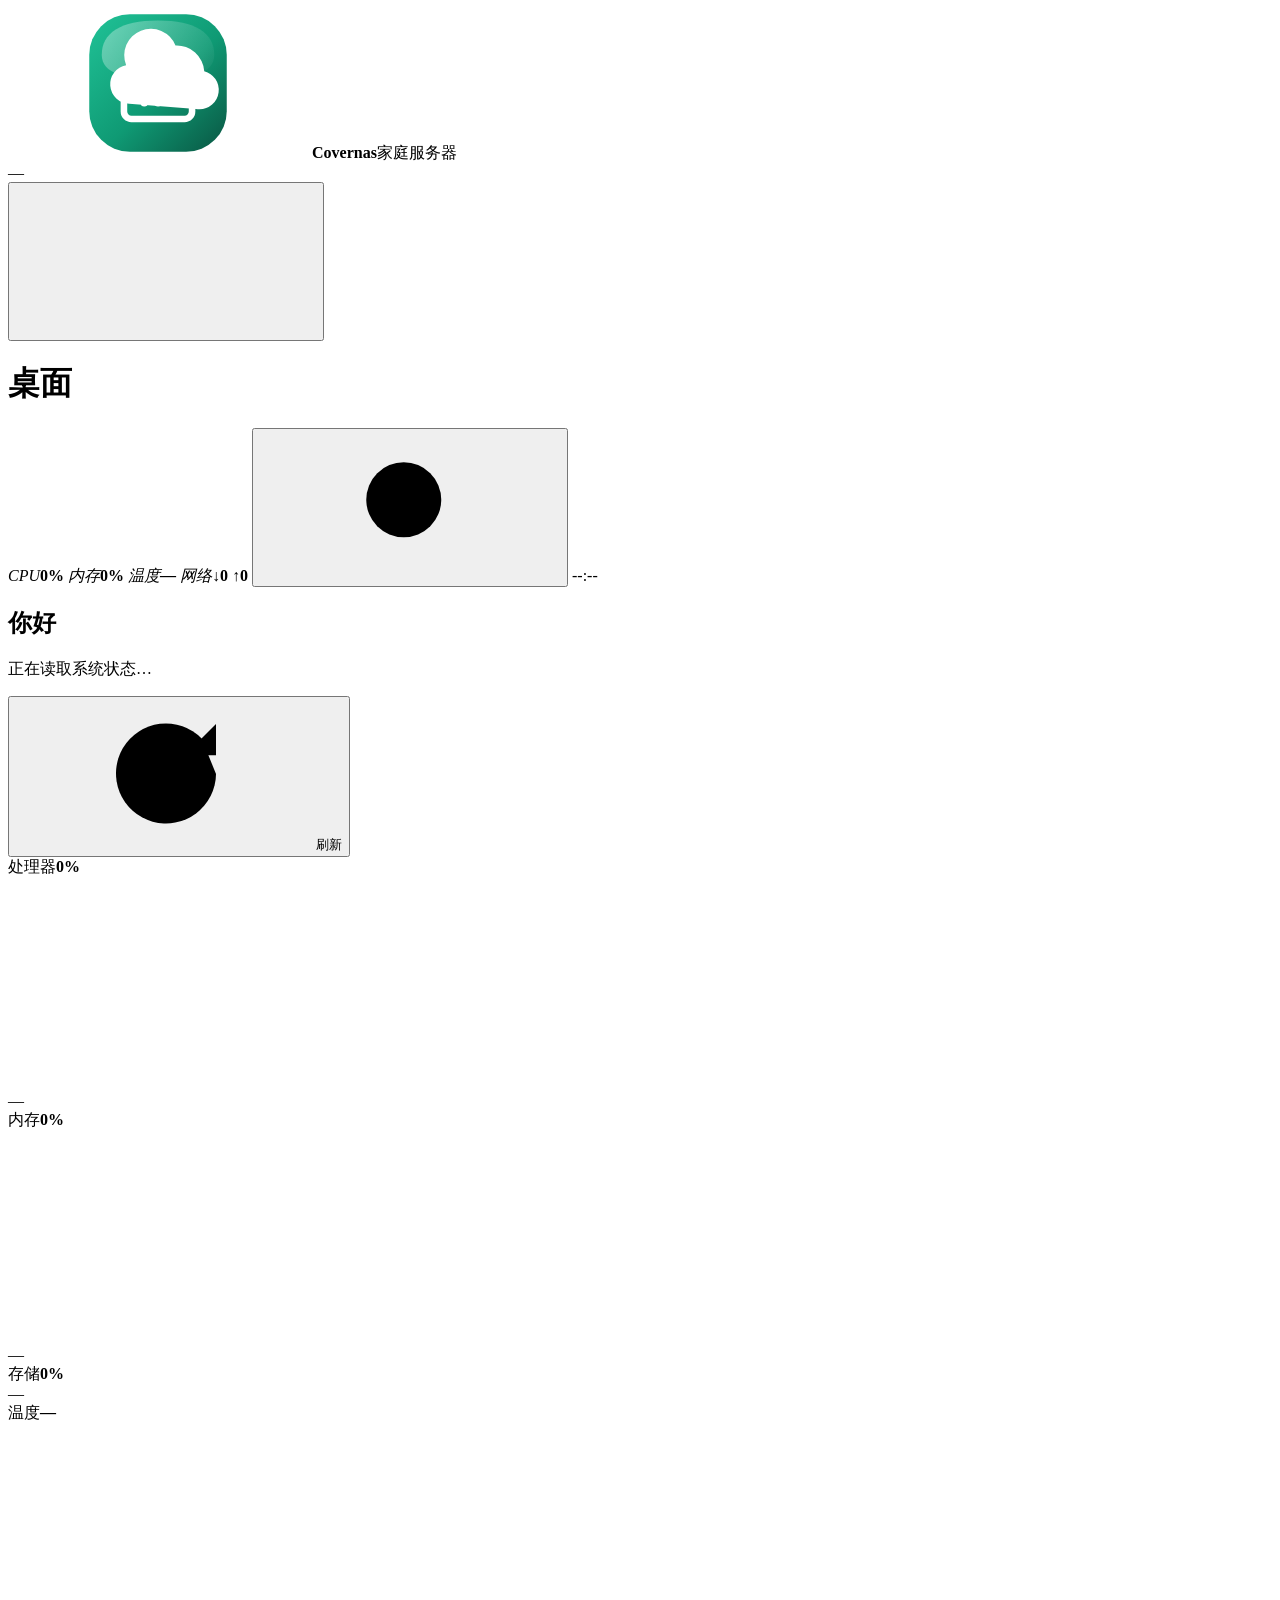
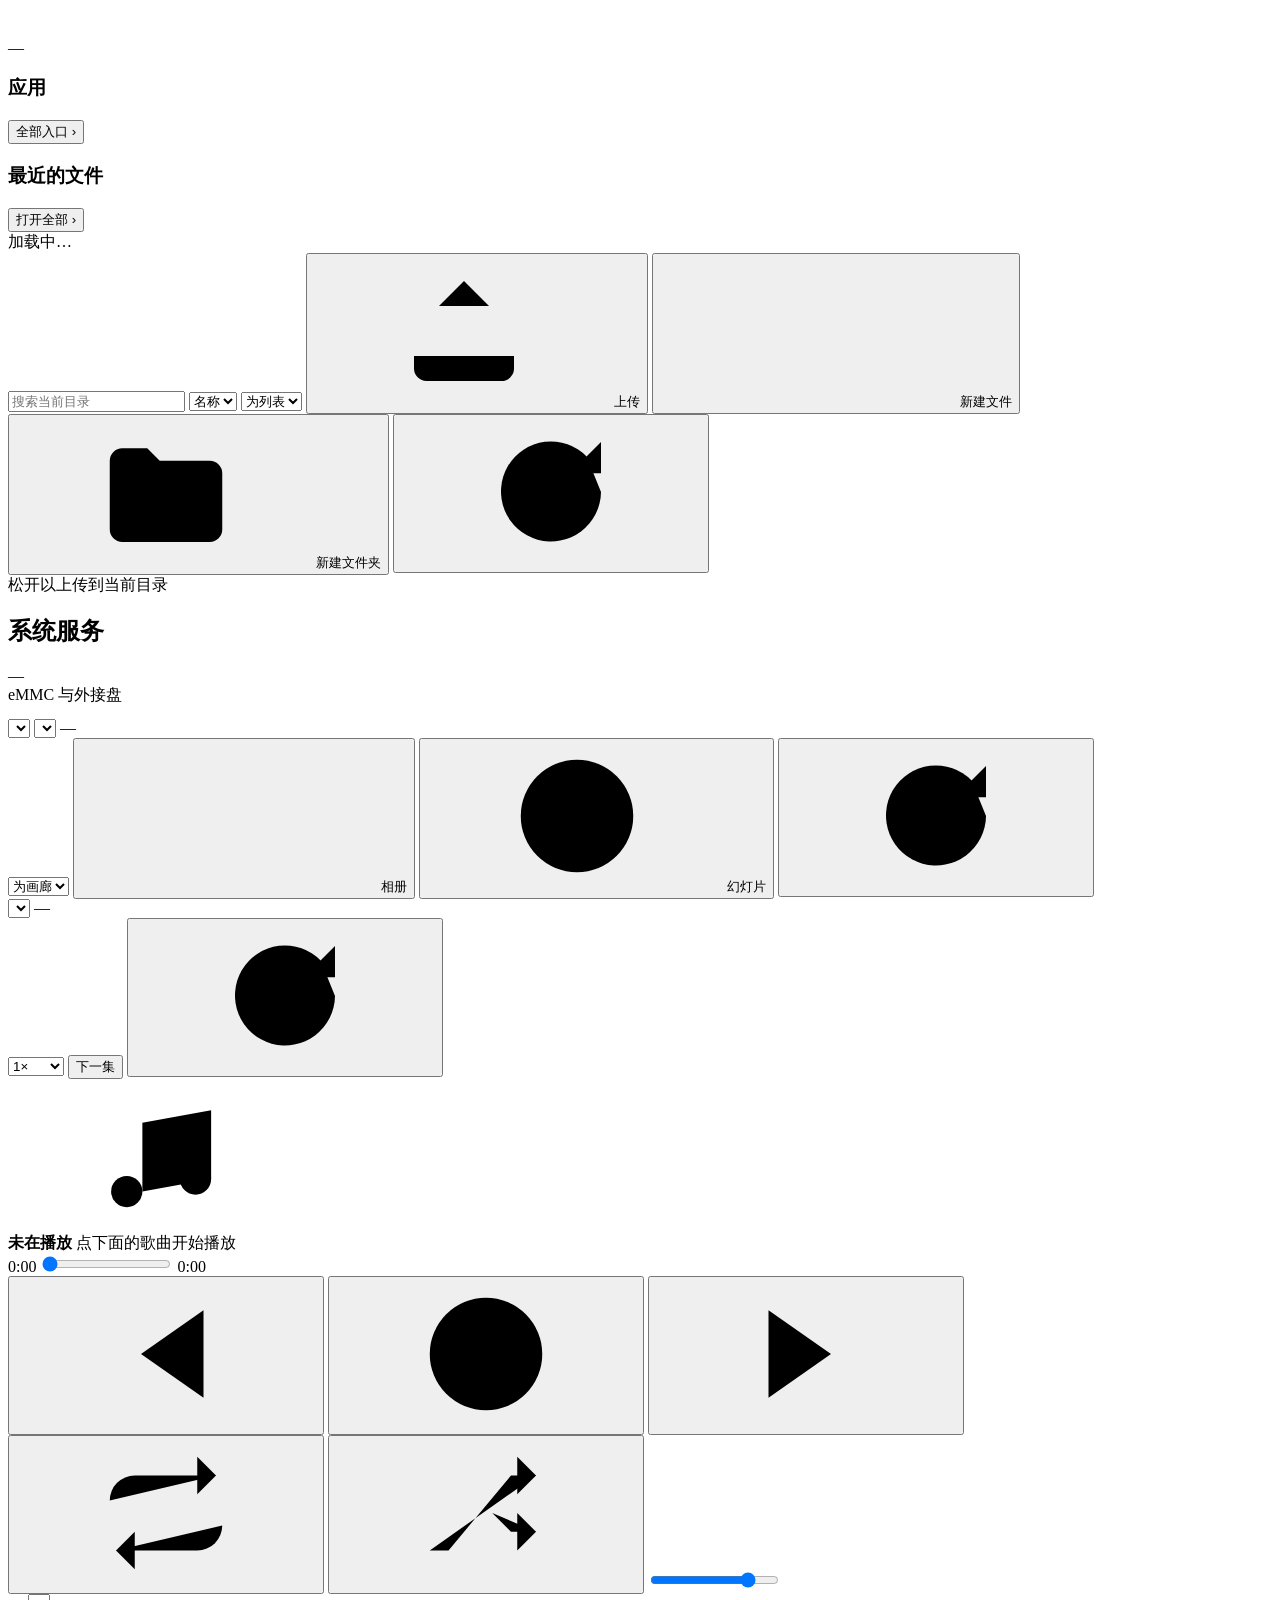
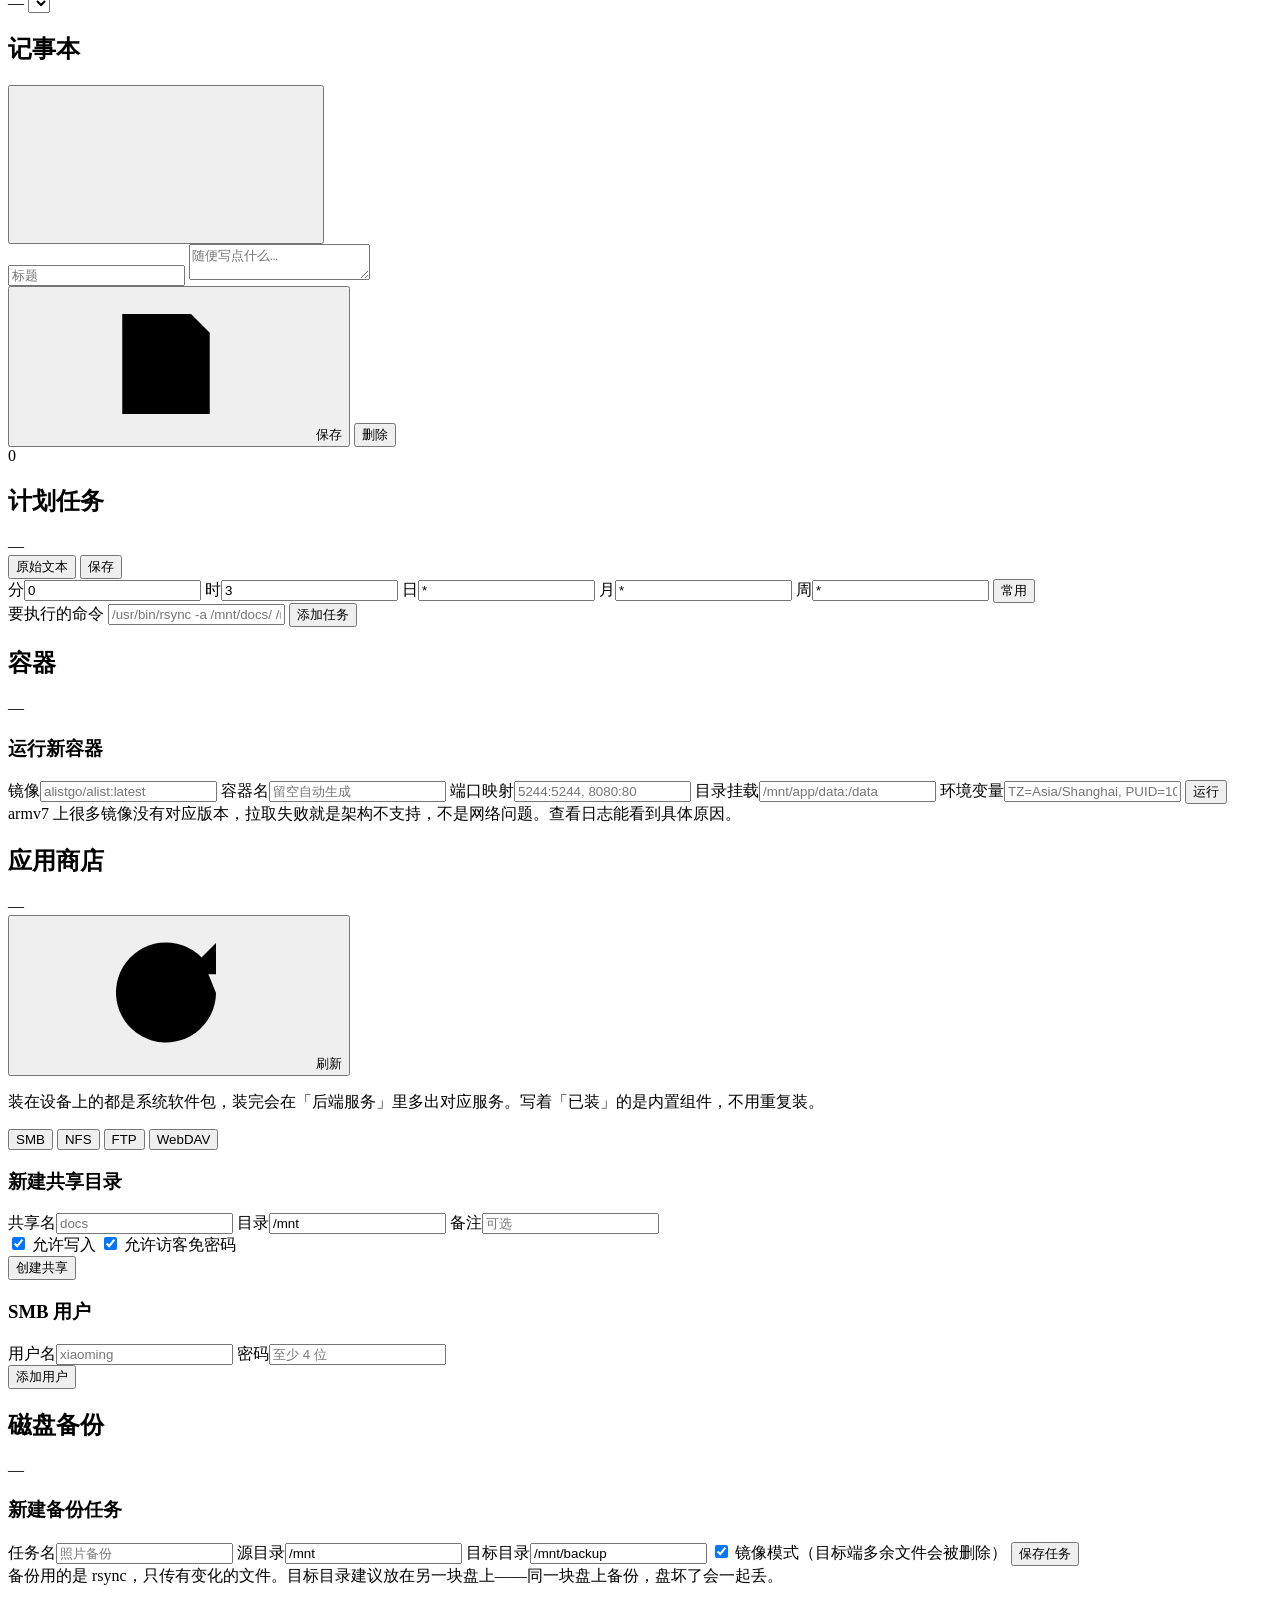
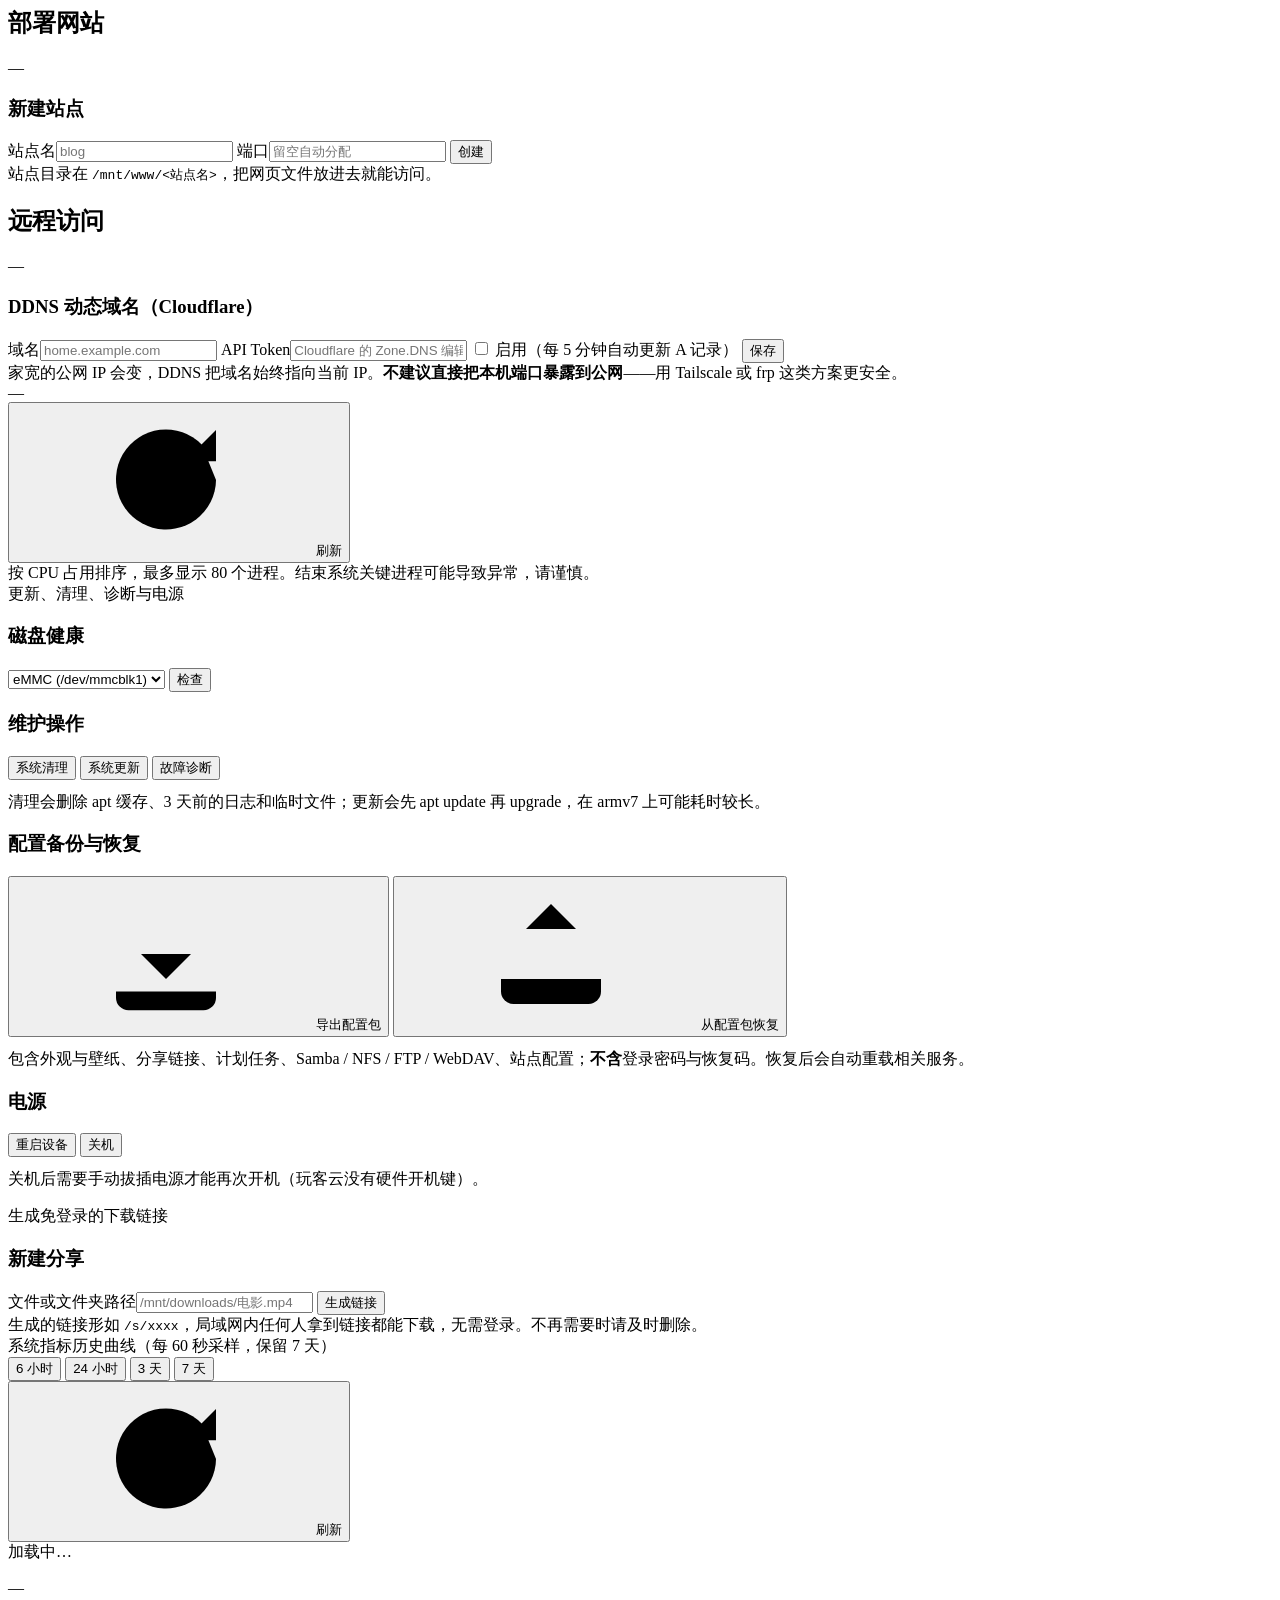
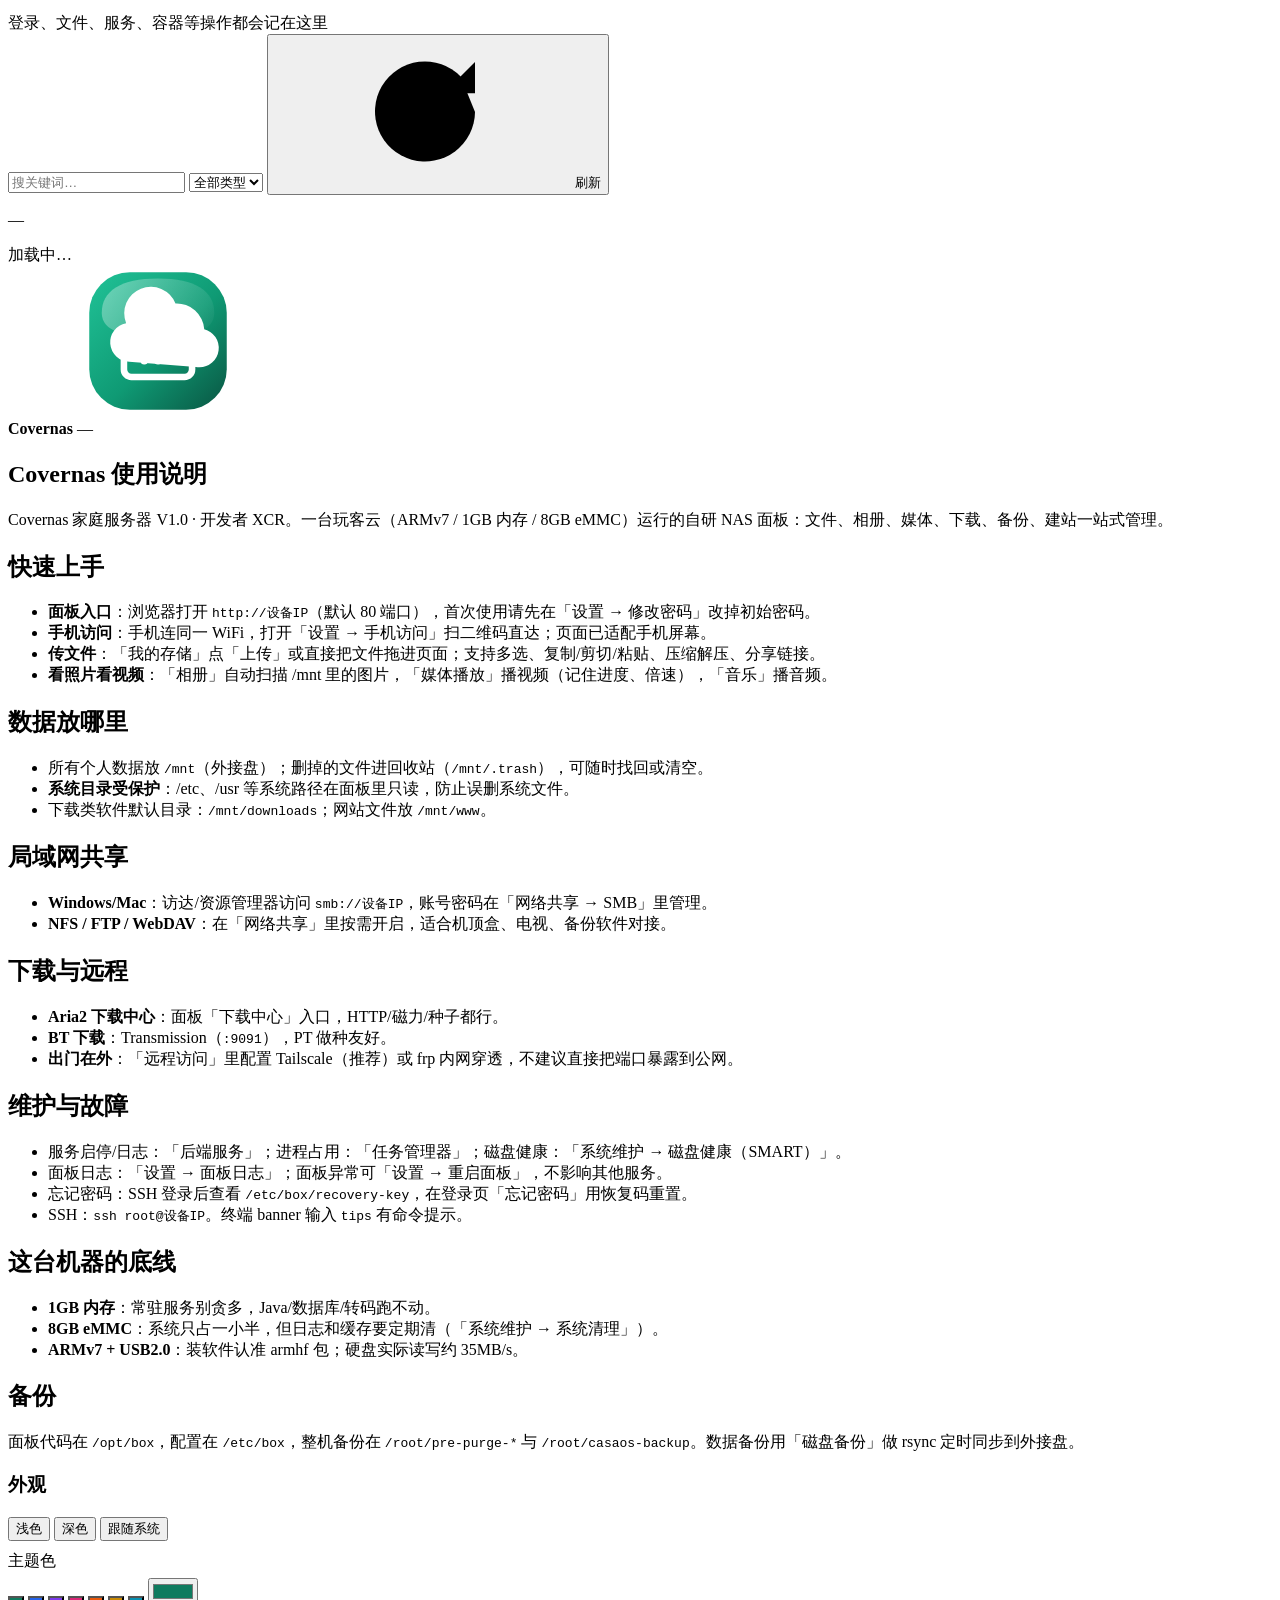
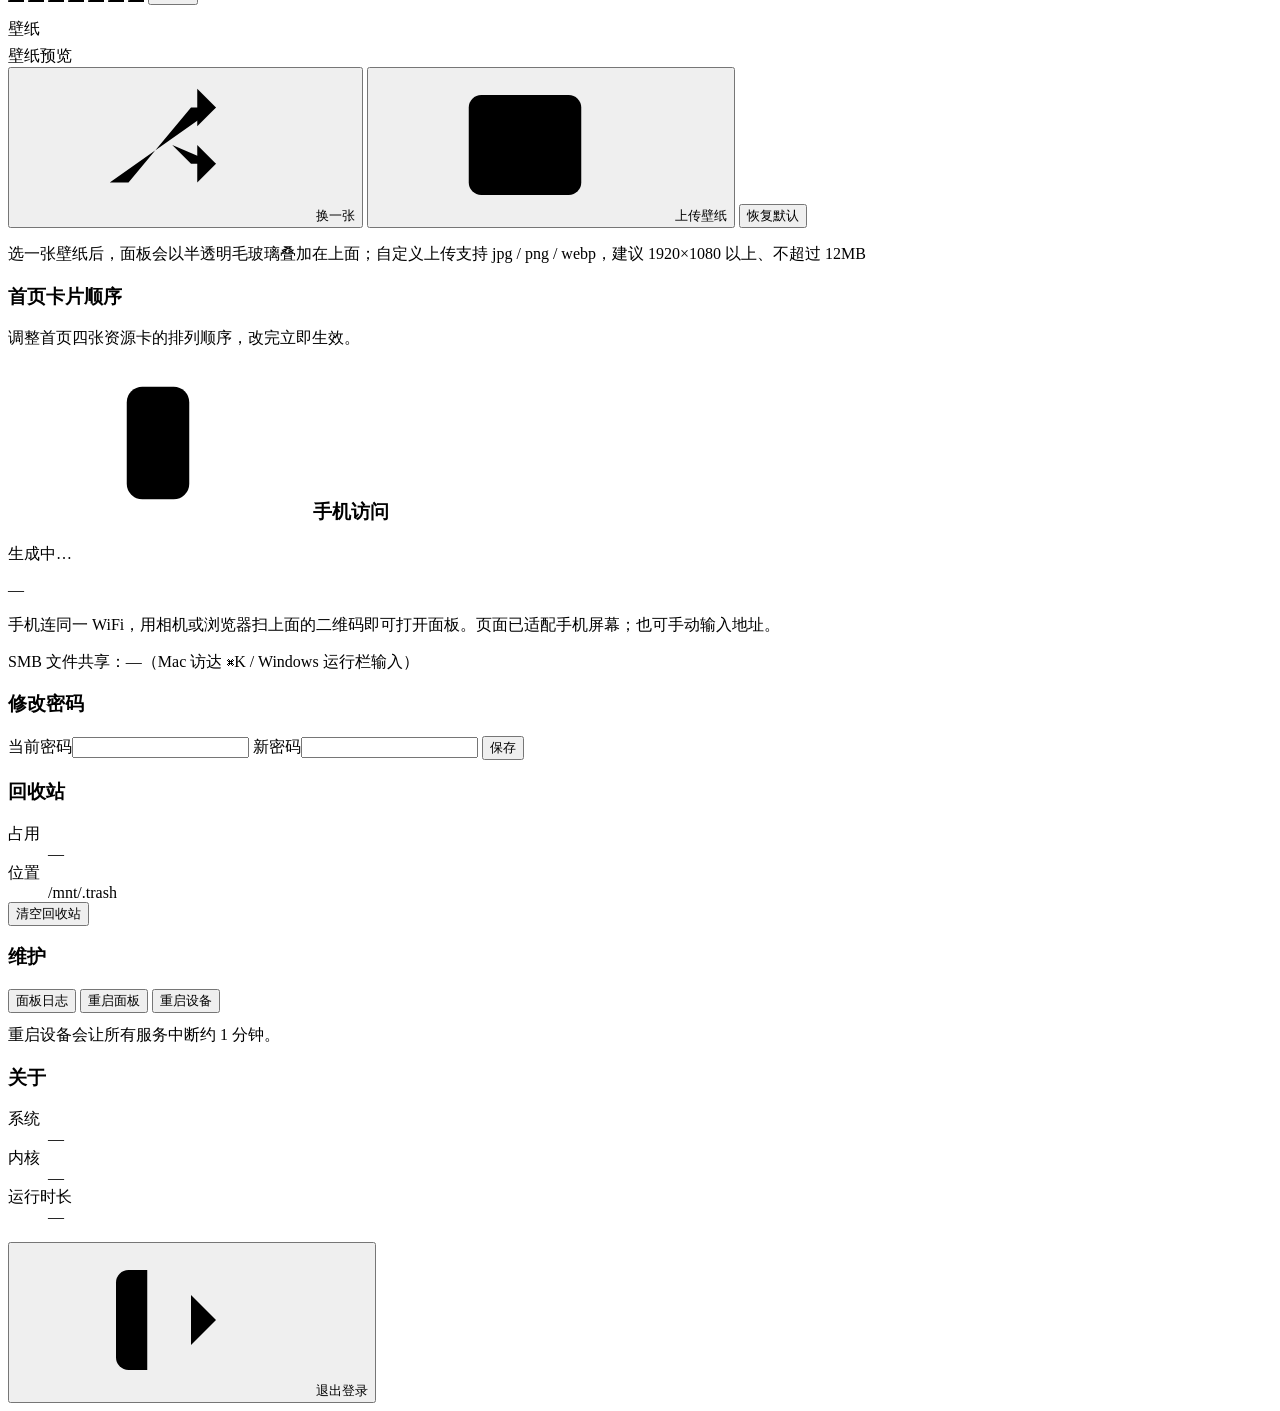
==== commit 319dbae3: "feat: 监控历史图表（metrics.jsonl 采样 + /api/metrics + 监控页） - 后台线程每 60 秒采样 CPU/内存/温度/网络，JSONL 追加写（eMMC 友好），保" ====
--- a/web/index.html
+++ b/web/index.html
@@ -513,7 +513,7 @@
             <button class="btn btn-sm btn-primary" type="submit">保存并启动</button>
           </form>
         </div>
-        <div class="note-box">FTP 默认端口 21，主动/被动模式端口 30000–30100。客户端用 <code>ftp://&lt;设备IP&gt;</code> 连接。</div>
+        <div class="note-box">FTP 默认端口 21，主动/被动模式端口 30000–30100。客户端用 <code>ftp://192.168.2.63</code> 连接。</div>
       </div>
 
       <!-- WebDAV -->
@@ -529,7 +529,7 @@
             <button class="btn btn-sm btn-primary" type="submit">保存并启动</button>
           </form>
         </div>
-        <div class="note-box">WebDAV 由 rclone 提供。手机端用支持 WebDAV 的文件 App 连接 <code>http://&lt;设备IP&gt;:8082</code>。</div>
+        <div class="note-box">WebDAV 由 rclone 提供。手机端用支持 WebDAV 的文件 App 连接 <code>http://192.168.2.63:8082</code>。</div>
       </div>
     </div>
   </section>
@@ -653,6 +653,26 @@
         </form>
       </div>
       <div class="note-box">生成的链接形如 <code>/s/xxxx</code>，局域网内任何人拿到链接都能下载，无需登录。不再需要时请及时删除。</div>
+    </div>
+  </section>
+
+  <!-- 监控 -->
+  <section class="view" id="view-monitor">
+    <div class="pane">
+      <div class="pane-bar">
+        <span class="pane-bar-sub">系统指标历史曲线（每 60 秒采样，保留 7 天）</span>
+        <div class="pane-actions">
+          <div class="seg" id="monRange">
+            <button type="button" data-h="6">6 小时</button>
+            <button type="button" data-h="24" class="on">24 小时</button>
+            <button type="button" data-h="72">3 天</button>
+            <button type="button" data-h="168">7 天</button>
+          </div>
+          <button class="btn btn-sm" id="monRefresh"><svg class="i"><use href="#i-refresh"/></svg>刷新</button>
+        </div>
+      </div>
+      <div class="mon-grid" id="monGrid"><div class="empty">加载中…</div></div>
+      <p class="muted small" id="monMeta">—</p>
     </div>
   </section>
 
@@ -748,7 +768,7 @@
       </ul>
 
       <h2>备份</h2>
-      <p>面板代码在 <code>/opt/box</code>，配置在 <code>/etc/box</code>，整机备份在 <code>/root/box-backup-*</code>。数据备份用「磁盘备份」做 rsync 定时同步到外接盘。</p>
+      <p>面板代码在 <code>/opt/box</code>，配置在 <code>/etc/box</code>，整机备份在 <code>/root/pre-purge-*</code> 与 <code>/root/casaos-backup</code>。数据备份用「磁盘备份」做 rsync 定时同步到外接盘。</p>
     </div>
   </section>
 
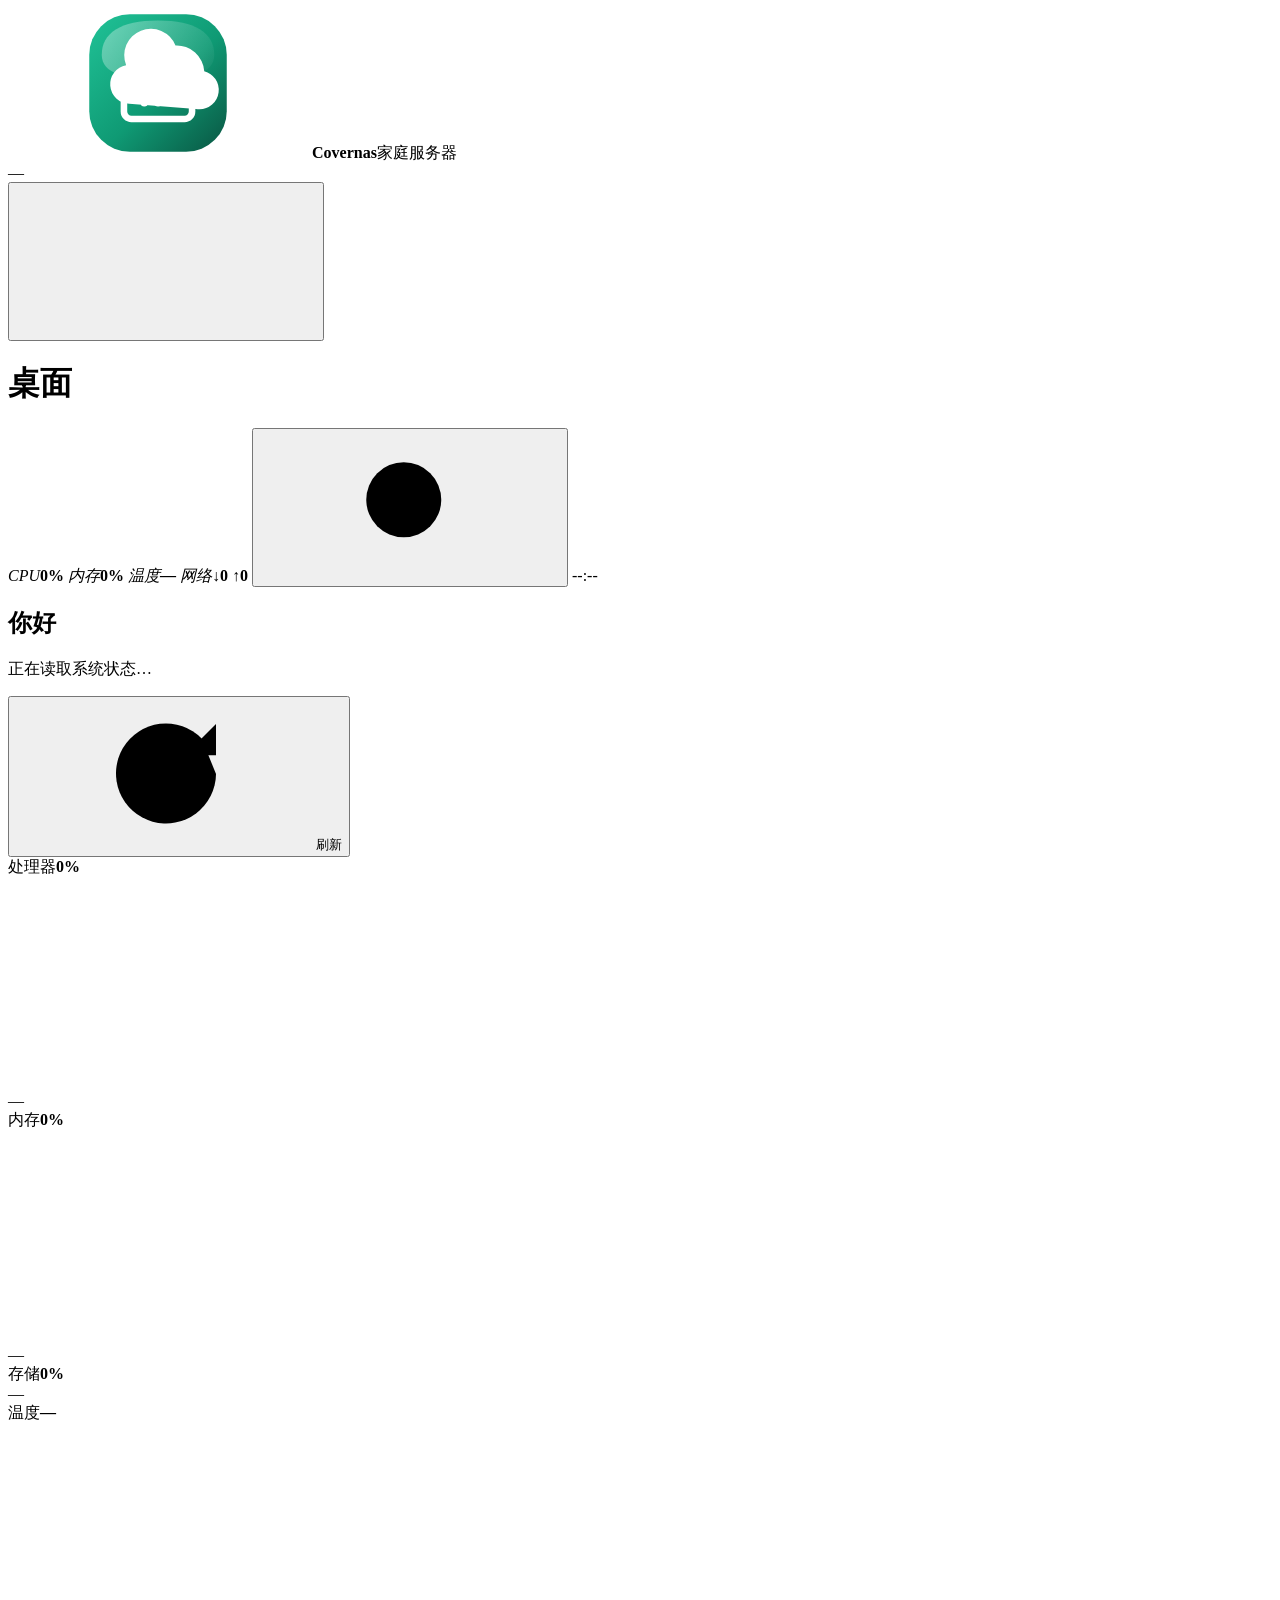
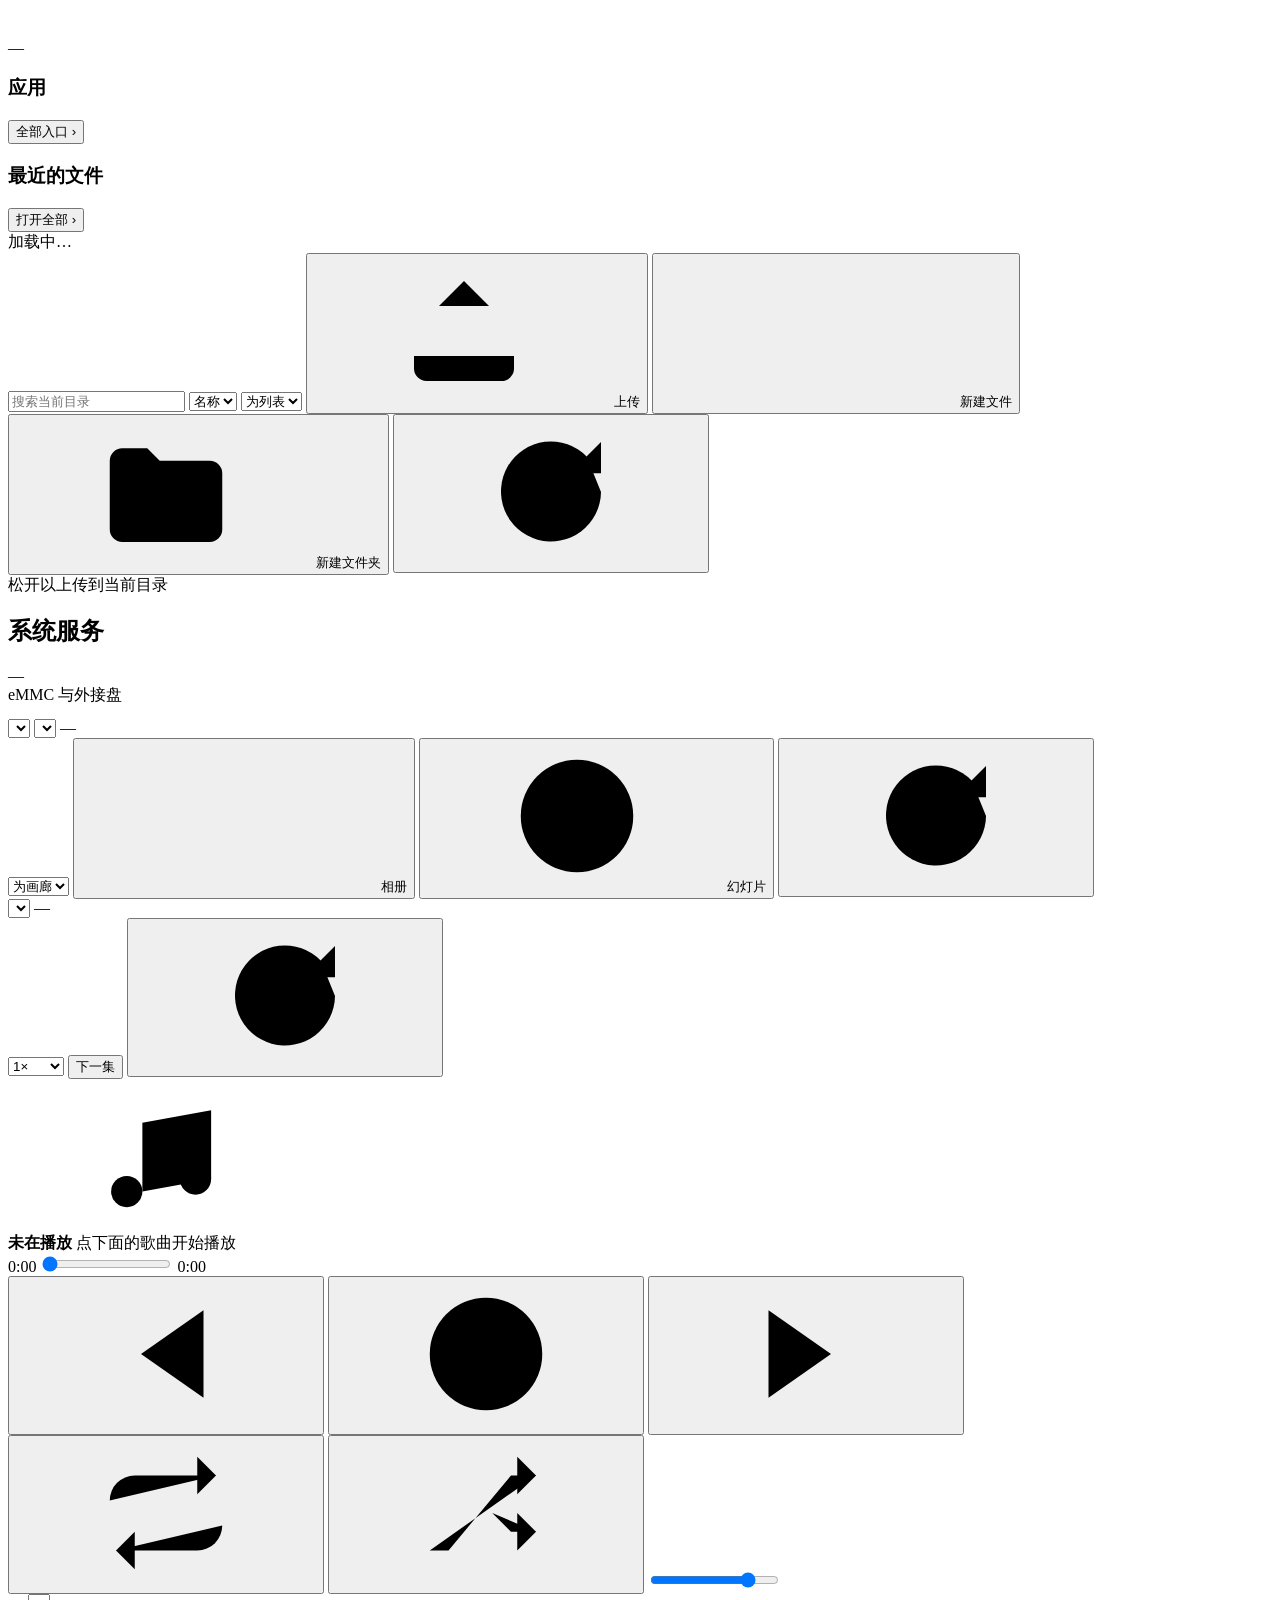
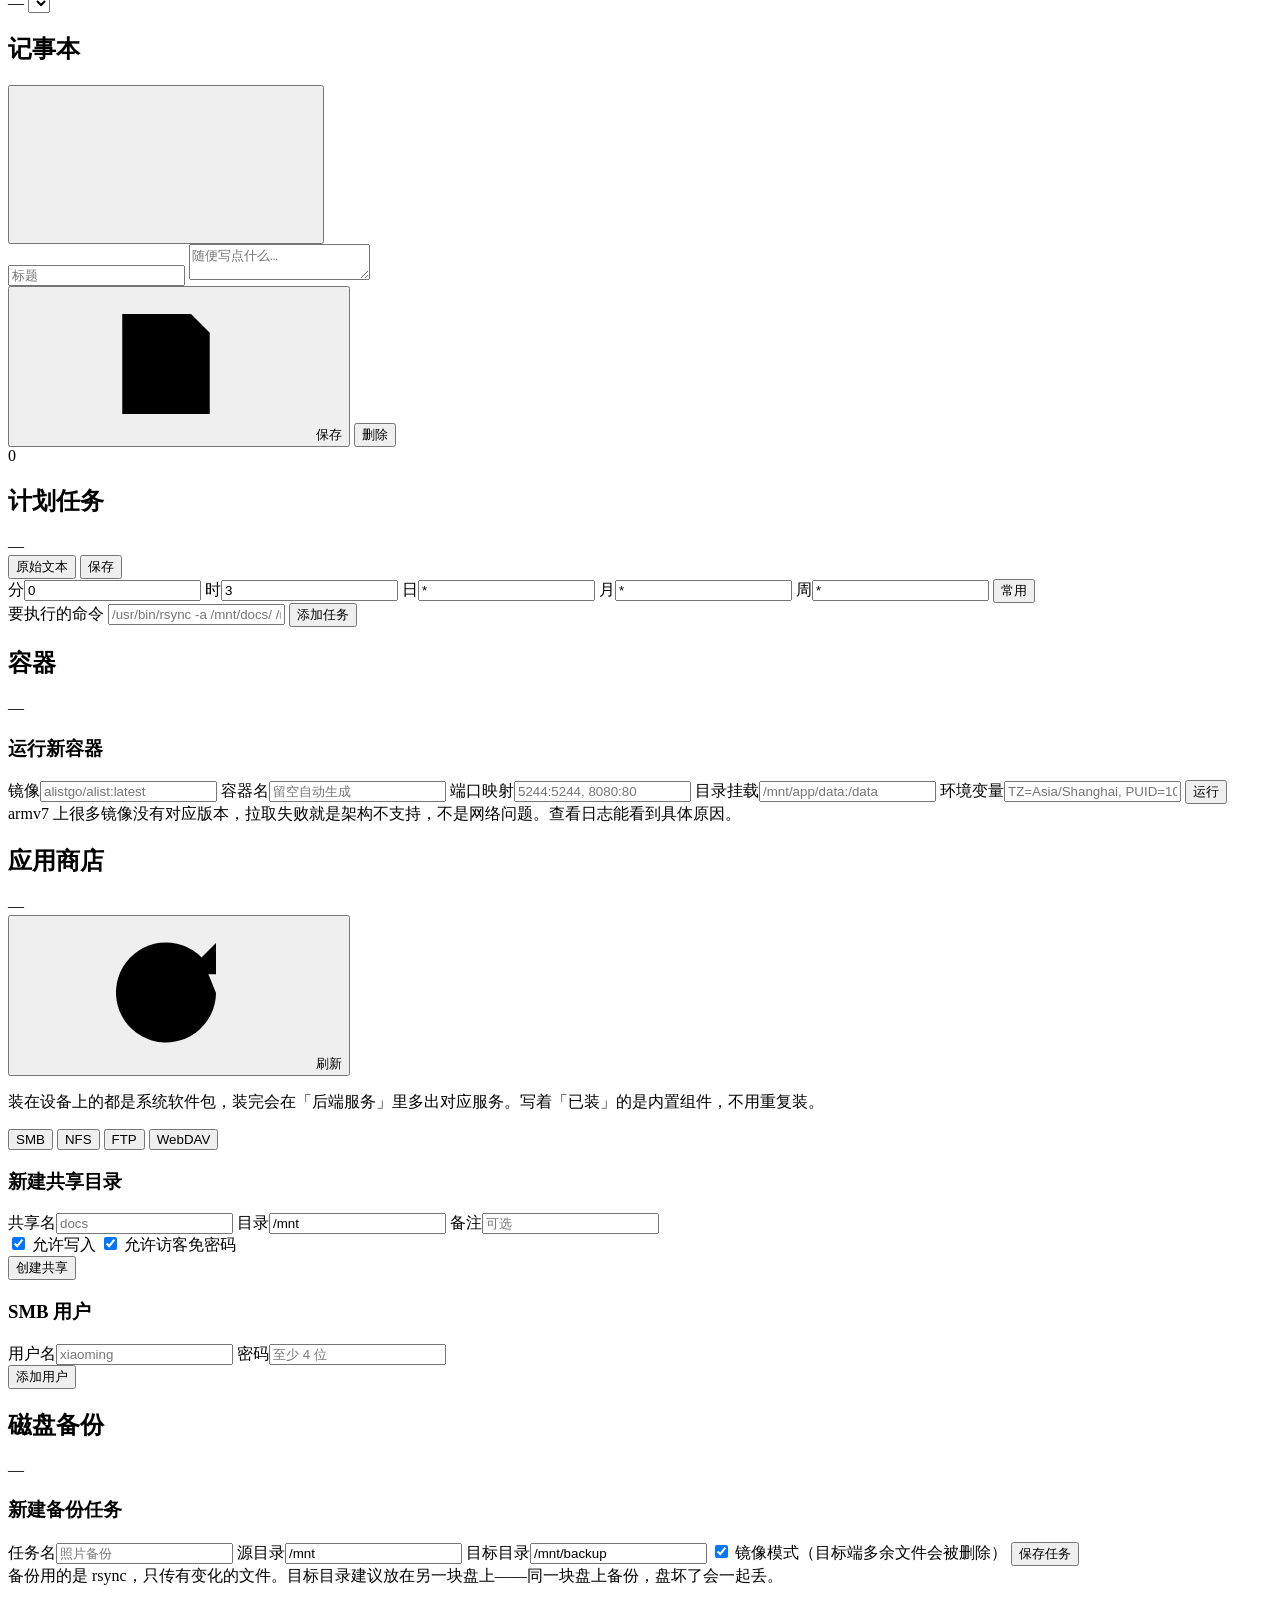
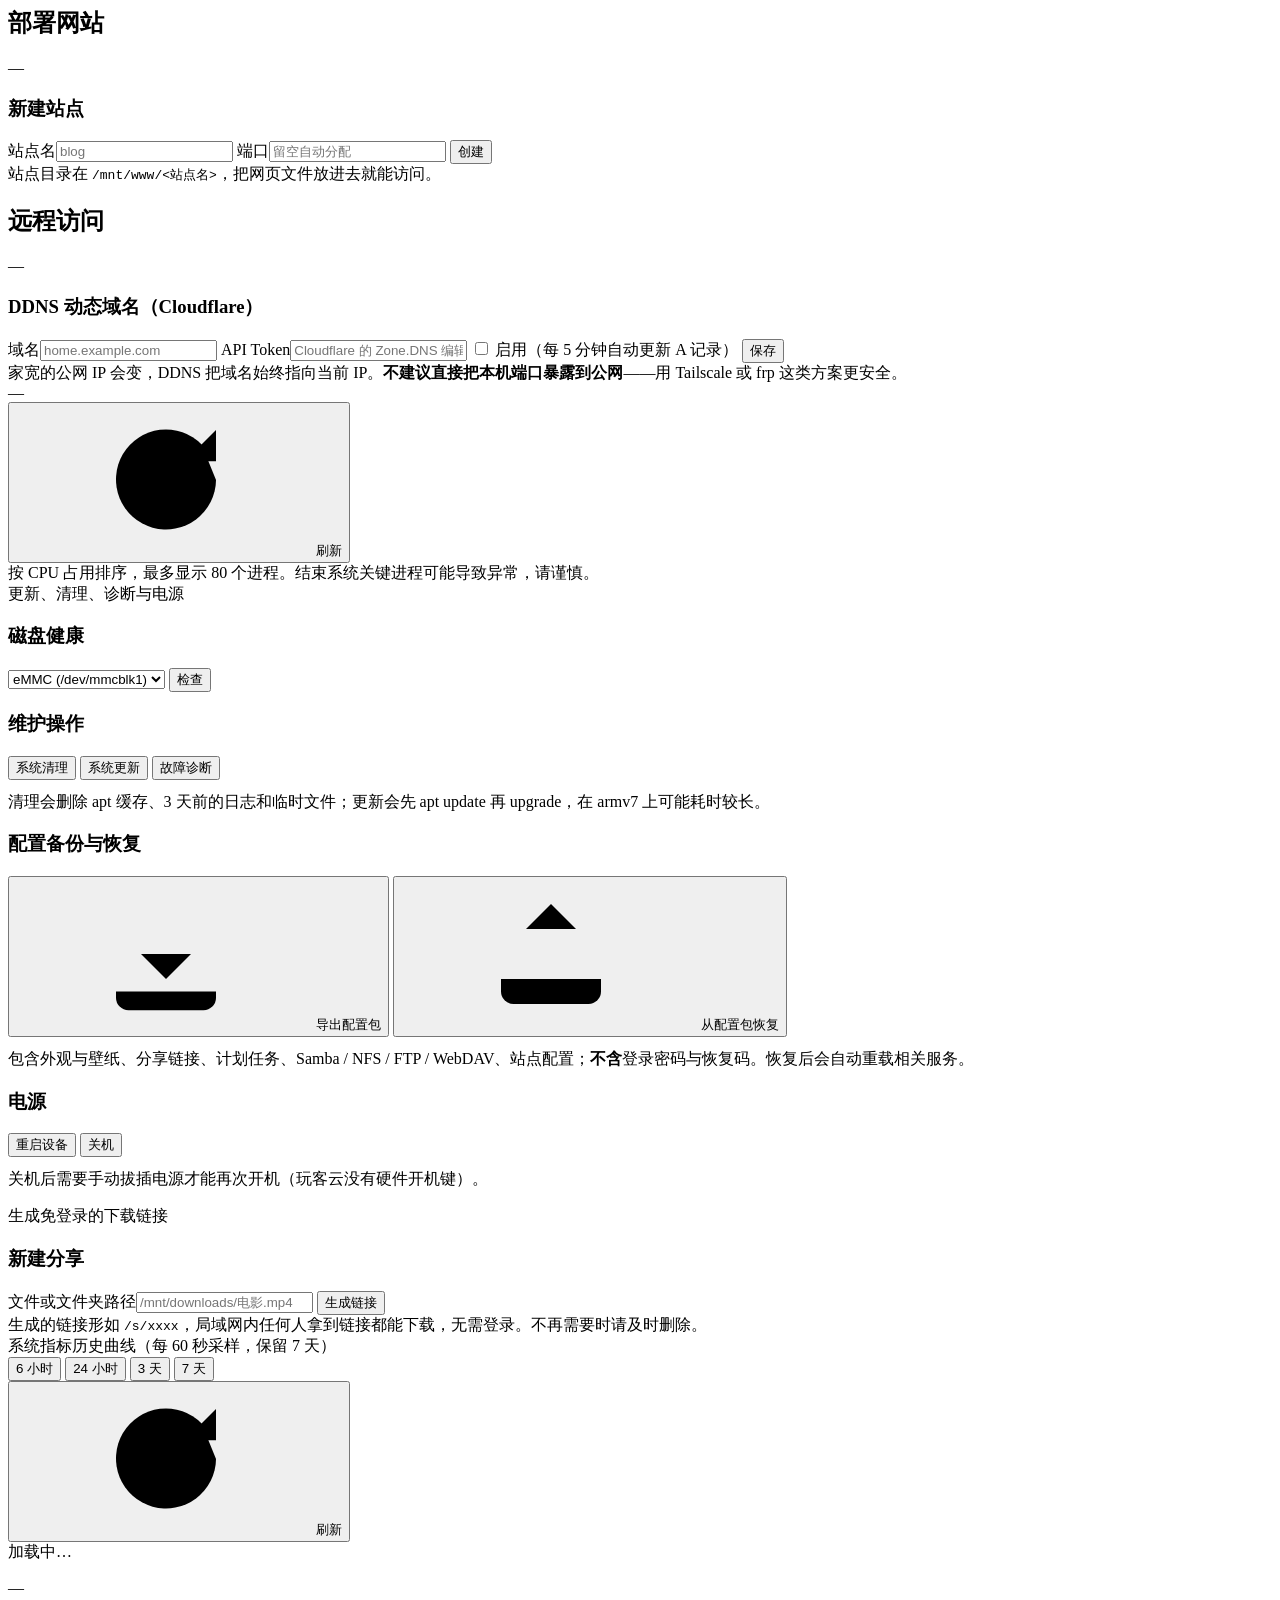
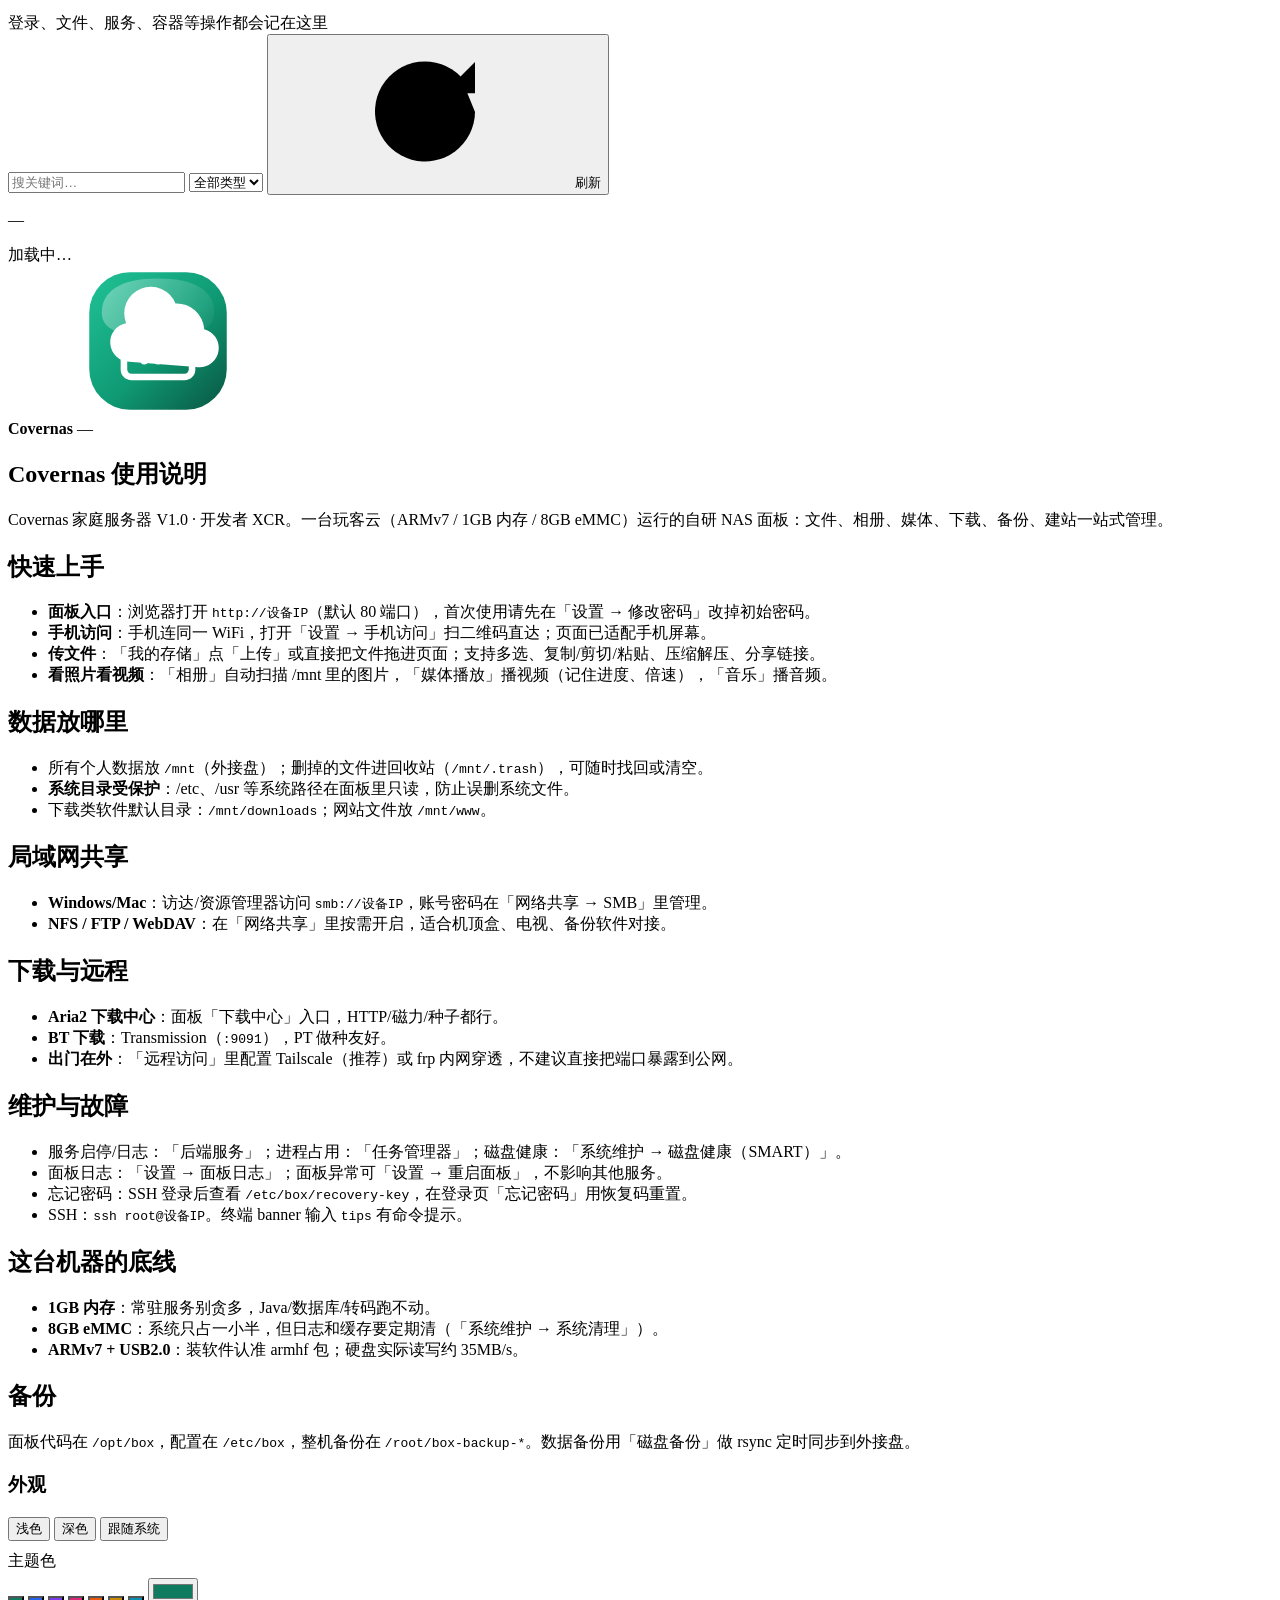
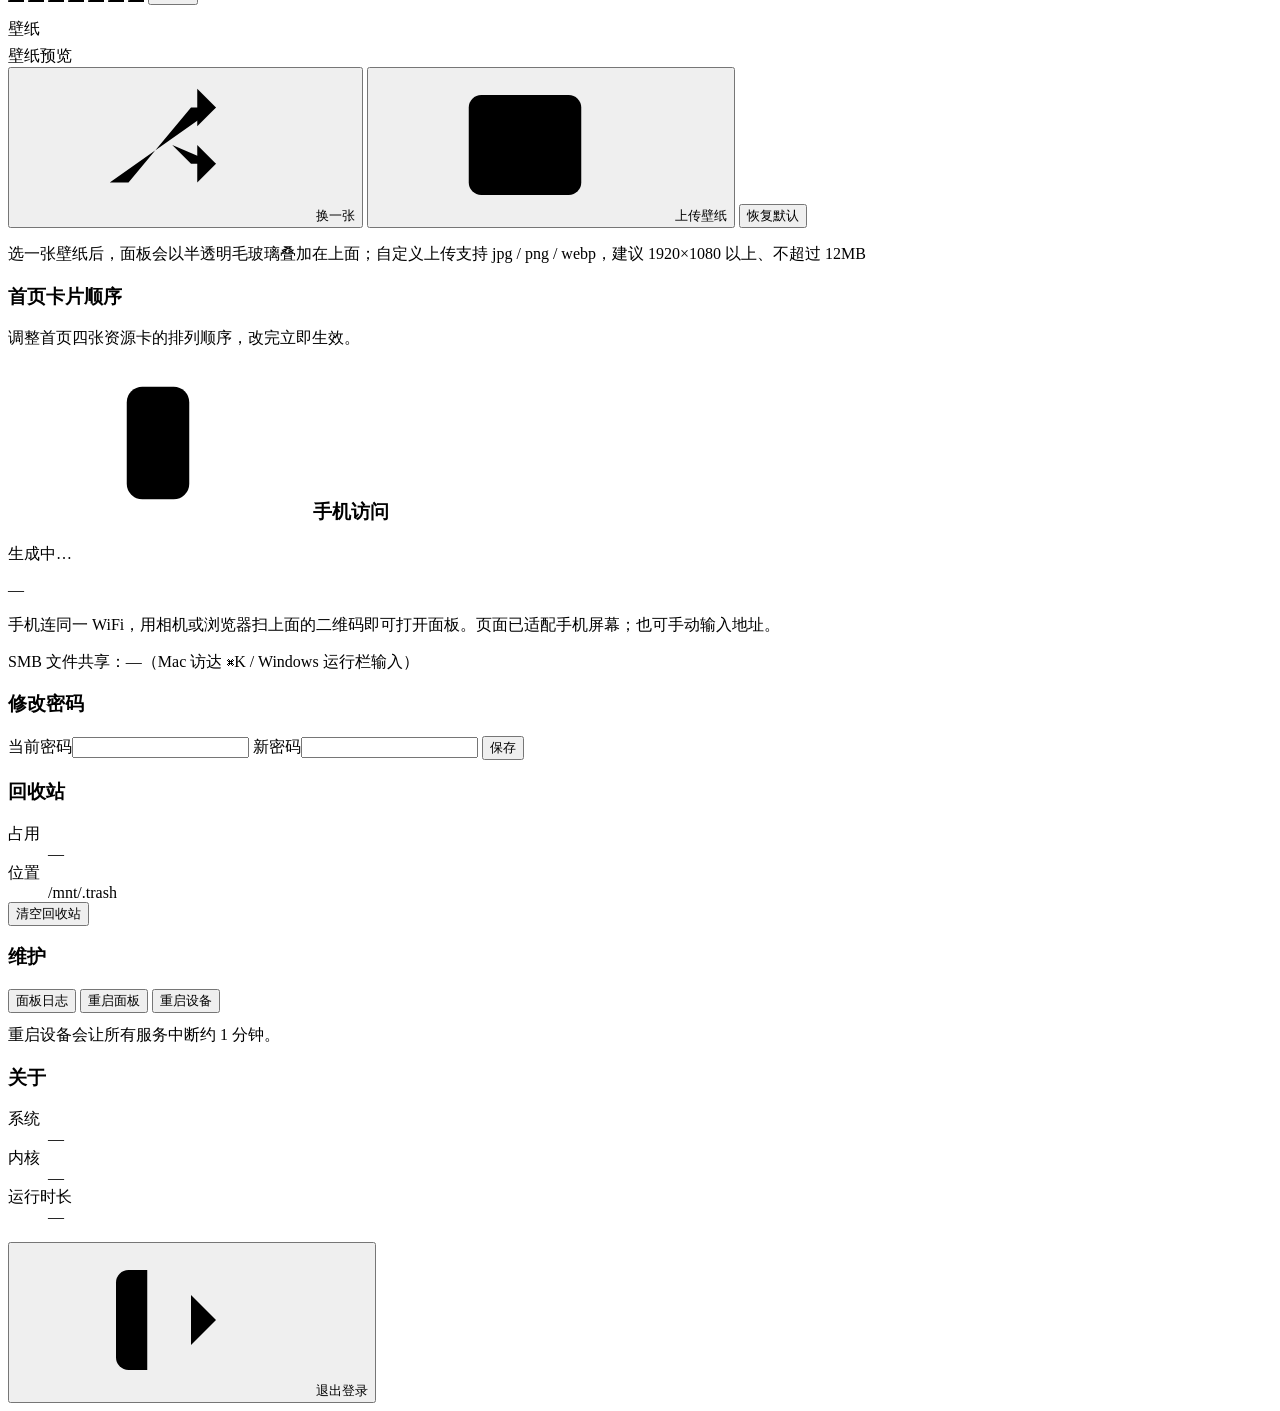
==== commit d50c2345: "fix: 发布版 index.html 回归脱敏版（帮助页 IP 用占位符） 同步监控功能时误把未脱敏的开发版 index.html 带入发布版，CI 自查拦截。 - FTP/WebDAV 提示改为 " ====
--- a/web/index.html
+++ b/web/index.html
@@ -513,7 +513,7 @@
             <button class="btn btn-sm btn-primary" type="submit">保存并启动</button>
           </form>
         </div>
-        <div class="note-box">FTP 默认端口 21，主动/被动模式端口 30000–30100。客户端用 <code>ftp://192.168.2.63</code> 连接。</div>
+        <div class="note-box">FTP 默认端口 21，主动/被动模式端口 30000–30100。客户端用 <code>ftp://&lt;设备IP&gt;</code> 连接。</div>
       </div>
 
       <!-- WebDAV -->
@@ -529,7 +529,7 @@
             <button class="btn btn-sm btn-primary" type="submit">保存并启动</button>
           </form>
         </div>
-        <div class="note-box">WebDAV 由 rclone 提供。手机端用支持 WebDAV 的文件 App 连接 <code>http://192.168.2.63:8082</code>。</div>
+        <div class="note-box">WebDAV 由 rclone 提供。手机端用支持 WebDAV 的文件 App 连接 <code>http://&lt;设备IP&gt;:8082</code>。</div>
       </div>
     </div>
   </section>
@@ -768,7 +768,7 @@
       </ul>
 
       <h2>备份</h2>
-      <p>面板代码在 <code>/opt/box</code>，配置在 <code>/etc/box</code>，整机备份在 <code>/root/pre-purge-*</code> 与 <code>/root/casaos-backup</code>。数据备份用「磁盘备份」做 rsync 定时同步到外接盘。</p>
+      <p>面板代码在 <code>/opt/box</code>，配置在 <code>/etc/box</code>，整机备份在 <code>/root/box-backup-*</code>。数据备份用「磁盘备份」做 rsync 定时同步到外接盘。</p>
     </div>
   </section>
 
